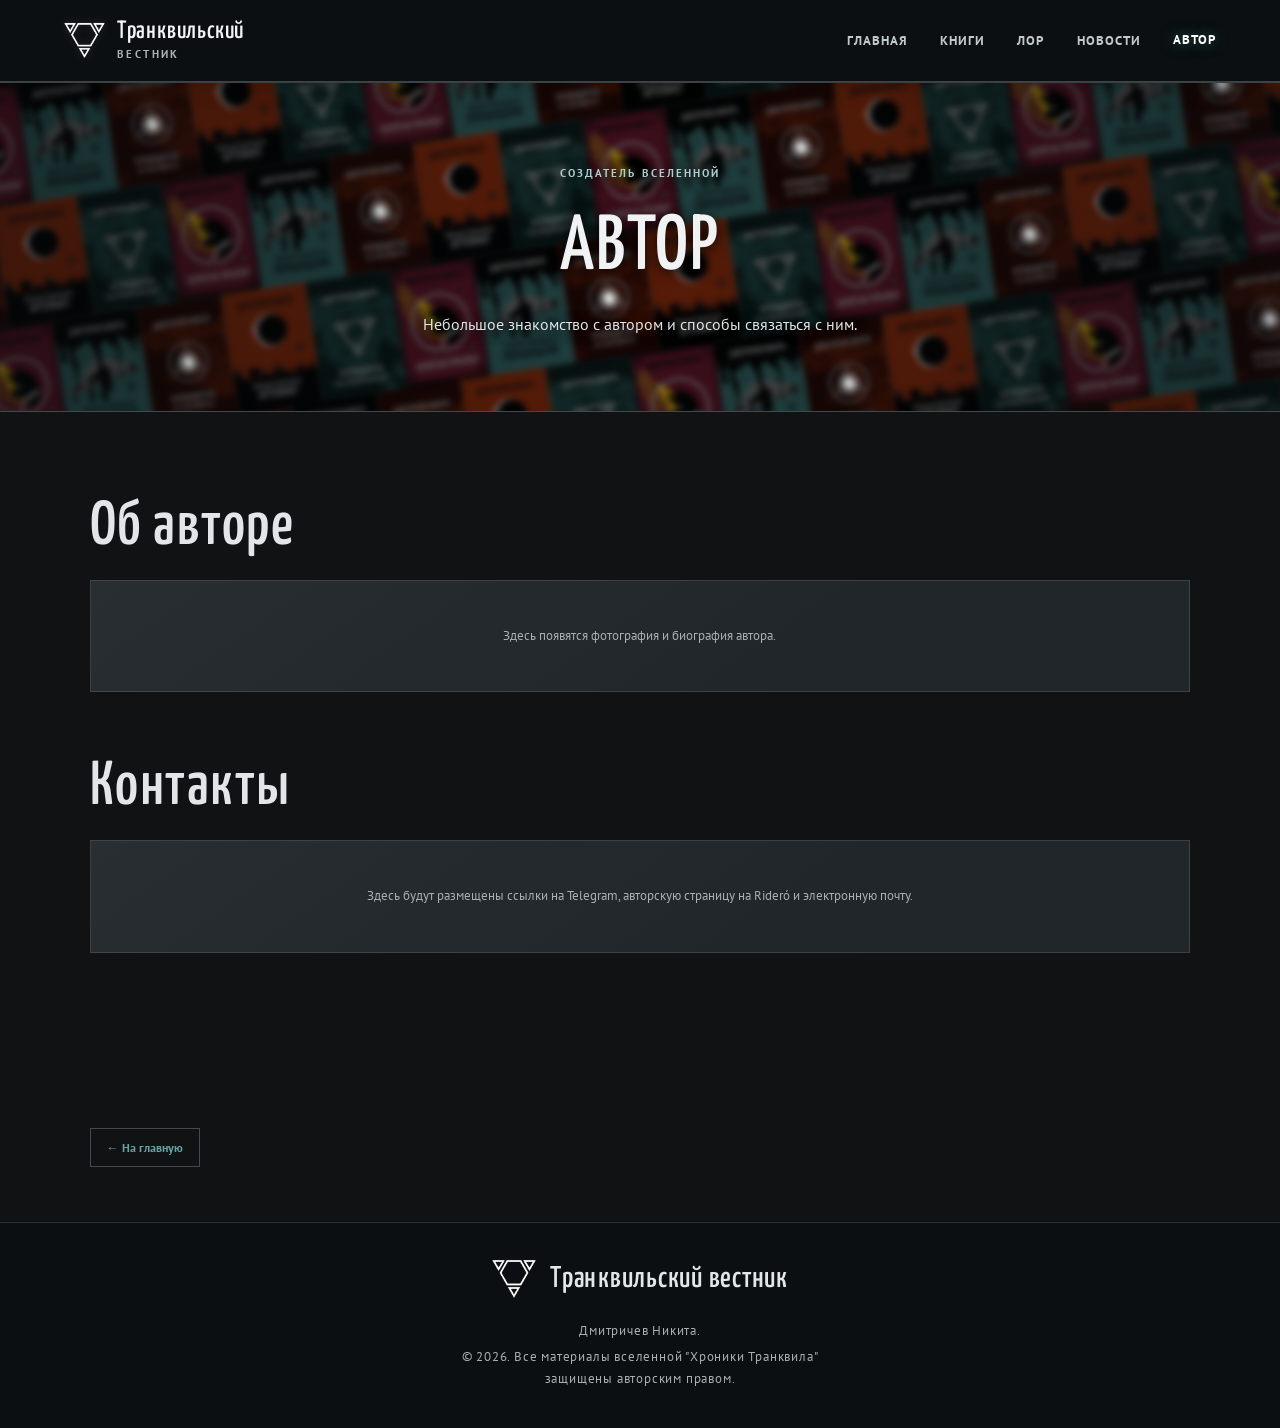
==== author/index.html @ fa0a13ef "Refresh stylesheet cache across site pages" ====
<!DOCTYPE html>
<html lang="ru">
<head>
  <meta charset="UTF-8">
  <meta name="viewport" content="width=device-width, initial-scale=1.0">
  <meta name="theme-color" content="#101214">
  <meta name="description" content="Об авторе литературной вселенной &quot;Хроники Транквила&quot; и контакты.">
  <title>Автор — Транквильский вестник</title>
  <link rel="icon" href="/assets/images/icons/%D0%98%D0%BA%D0%BE%D0%BD%D0%BA%D0%B0-%D1%81%D0%B0%D0%B9%D1%82%D0%B0.ico" sizes="any">
  <link rel="preconnect" href="https://fonts.googleapis.com">
  <link rel="preconnect" href="https://fonts.gstatic.com" crossorigin>
  <link href="https://fonts.googleapis.com/css2?family=PT+Sans:wght@400;700&family=Yanone+Kaffeesatz:wght@200;300;400;500;600;700&display=swap" rel="stylesheet">
  <link rel="stylesheet" href="/assets/css/style.css?v=20261124-header-centered">
</head>
<body class="page-shell top-level-page">
<header class="site-header page-header">
  <a class="brand" href="/" aria-label="Транквильский вестник — на главную"><img class="brand-crest" src="/assets/images/countries/%D0%93%D0%B5%D1%80%D0%B1%20%D0%9A%D0%B0%D1%80%D1%82%D1%80%D0%B0%D0%B4%D0%B0%20%D0%B2%D0%B5%D0%BA%D1%82%D0%BE%D1%80.png" alt=""><span class="brand-name">Транквильский <span>вестник</span></span></a>
  <button class="menu-toggle" type="button" aria-label="Открыть меню" aria-expanded="false"><span></span><span></span></button>
  <nav class="main-nav" aria-label="Основная навигация">
    <a href="/">Главная</a><a href="/books/">Книги</a><a href="/lore/">Лор</a><a href="/news/">Новости</a><a class="active" href="/author/">Автор</a>
  </nav>
</header>
<main class="page-main">
  <section class="page-heading"><p class="eyebrow">Создатель вселенной</p><h1>АВТОР</h1><p class="page-lead">Небольшое знакомство с автором и способы связаться с ним.</p></section>
  <div class="page-content">
    <section class="content-section" id="about-author"><h2>Об авторе</h2><div class="placeholder-panel"><p>Здесь появятся фотография и биография автора.</p></div></section>
    <section class="content-section" id="contacts"><h2>Контакты</h2><div class="placeholder-panel"><p>Здесь будут размещены ссылки на Telegram, авторскую страницу на Rideró и электронную почту.</p></div></section>
  </div>
<div class="page-content section-return-wrap"><a class="section-return" href="/">← На главную</a></div>
</main>
<footer class="site-footer"><div class="footer-inner"><div class="footer-heading"><img src="/assets/images/countries/%D0%93%D0%B5%D1%80%D0%B1%20%D0%9A%D0%B0%D1%80%D1%82%D1%80%D0%B0%D0%B4%D0%B0%20%D0%B2%D0%B5%D0%BA%D1%82%D0%BE%D1%80.png" alt="" class="footer-crest"><h2>Транквильский вестник</h2></div><div class="footer-copy"><p>Дмитричев Никита.</p><p>© 2026. Все материалы вселенной &quot;Хроники Транквила&quot;<br>защищены авторским правом.</p></div></div></footer>
<script src="/assets/js/main.js"></script>
</body>
</html>
---- assets/css/style.css ----
:root {
  --bg: #11100e;
  --bg-soft: #191713;
  --panel: #201c16;
  --gold: #c5a66b;
  --gold-light: #e0c58d;
  --text: #eee9df;
  --muted: #a49b8d;
  --line: rgba(197, 166, 107, .25);
  --serif: "Cormorant Garamond", Georgia, serif;
  --sans: "Manrope", Arial, sans-serif;
}
* { box-sizing: border-box; }
html { scroll-behavior: smooth; scroll-padding-top: 88px; }
body { margin: 0; background: var(--bg); color: var(--text); font-family: var(--sans); line-height: 1.7; }
a { color: inherit; text-decoration: none; }
button { font: inherit; }
.site-header { position: absolute; z-index: 10; inset: 0 0 auto; min-height: 88px; display: flex; align-items: center; justify-content: space-between; gap: 30px; padding: 18px 6vw; border-bottom: 1px solid rgba(255,255,255,.09); }
.brand { display: inline-flex; align-items: center; gap: 13px; }
.brand-mark { width: 42px; height: 42px; display: grid; place-items: center; border: 1px solid var(--gold); color: var(--gold-light); font: 600 30px var(--serif); }
.brand-name { font: 600 20px/1.05 var(--serif); letter-spacing: .04em; }
.brand-name span { display: block; color: var(--gold); font-size: 15px; letter-spacing: .19em; text-transform: uppercase; margin-top: 5px; }
.main-nav { display: flex; align-items: center; gap: clamp(18px, 3vw, 42px); }
.main-nav a { color: #d4cec3; font-size: 12px; letter-spacing: .09em; text-transform: uppercase; transition: color .2s ease; }
.main-nav a:hover, .main-nav a.active { color: var(--gold-light); }
.menu-toggle { display: none; background: none; border: 0; padding: 8px; }
.menu-toggle span { display: block; width: 25px; height: 1px; margin: 6px; background: var(--gold-light); }
.hero { min-height: 760px; height: min(900px, 100svh); position: relative; display: flex; align-items: center; padding: 130px 10vw 100px; overflow: hidden; background: radial-gradient(ellipse at 70% 42%, rgba(105,76,40,.24), transparent 45%), linear-gradient(110deg, #11100e 10%, #1c1914 58%, #100f0d); }
.hero::before { content: ""; position: absolute; inset: 0; opacity: .22; background: repeating-linear-gradient(115deg, transparent 0 90px, rgba(197,166,107,.08) 91px, transparent 92px 180px); mask-image: linear-gradient(90deg, transparent, #000 65%); }
.hero-shade { position: absolute; inset: 0; background: linear-gradient(90deg, rgba(17,16,14,.98), rgba(17,16,14,.72) 52%, rgba(17,16,14,.2)); }
.hero-content { position: relative; max-width: 760px; }
.eyebrow { color: var(--gold); font-size: 10px; font-weight: 600; letter-spacing: .25em; line-height: 1.6; text-transform: uppercase; }
h1, h2, h3, blockquote { font-family: var(--serif); font-weight: 500; }
.hero h1 { margin: 20px 0 5px; font-size: clamp(64px, 10vw, 132px); line-height: .78; letter-spacing: -.035em; }
h1 em, h2 em { color: var(--gold-light); font-weight: 400; }
.ornament { display: block; margin: 32px 0 16px; color: var(--gold); font-size: 20px; }
.hero-copy { color: #c2baad; font-size: 14px; line-height: 2; }
.text-link { display: inline-flex; gap: 22px; align-items: center; margin-top: 28px; padding-bottom: 8px; border-bottom: 1px solid var(--gold); color: var(--gold-light); font-size: 11px; letter-spacing: .15em; text-transform: uppercase; transition: gap .2s ease, color .2s ease; }
.text-link:hover { gap: 30px; color: #fff0cc; }
.hero-bottom { position: absolute; bottom: 30px; left: 10vw; right: 10vw; display: flex; justify-content: space-between; color: #8f877a; font-size: 9px; letter-spacing: .2em; text-transform: uppercase; }
.scroll-mark { color: var(--gold); font-size: 18px; }
.section-wrap { width: min(1120px, 84vw); margin-inline: auto; }
.intro { padding-block: 125px 135px; text-align: center; }
h2 { margin: 15px 0 22px; font-size: clamp(42px, 6vw, 70px); line-height: .98; }
.section-lead { max-width: 650px; margin: 0 auto; color: var(--muted); font-size: 14px; line-height: 2; }
.feature-section { display: grid; grid-template-columns: 1fr 1fr; min-height: 470px; background: var(--bg-soft); }
.feature-image { min-height: 420px; background: radial-gradient(ellipse at center, rgba(197,166,107,.15), transparent 58%), linear-gradient(135deg, #272117, #14120f); border-block: 1px solid var(--line); }
.feature-copy { align-self: center; max-width: 520px; padding: 70px 9vw 70px 7vw; }
.feature-copy h2 { font-size: clamp(42px, 5vw, 64px); }
.feature-copy p:not(.eyebrow) { color: var(--muted); font-size: 13px; line-height: 2; }
.quote-section { padding: 115px 8vw; text-align: center; background: #171510; border-block: 1px solid var(--line); }
.quote-inner { max-width: 850px; margin: auto; }
blockquote { margin: 30px auto 18px; color: #e9dfce; font-size: clamp(28px, 4.5vw, 48px); line-height: 1.2; }
.quote-source { color: var(--gold); font-size: 11px; letter-spacing: .1em; }
.outline-button { margin-top: 24px; padding: 12px 20px; border: 1px solid var(--line); background: transparent; color: var(--gold-light); cursor: pointer; font-size: 10px; letter-spacing: .13em; text-transform: uppercase; transition: background .2s ease; }
.outline-button:hover { background: rgba(197,166,107,.1); }
.quote-note { color: #716b60; font-size: 10px; }
.reference-section { padding-block: 125px; text-align: center; }
.tile-grid { display: grid; grid-template-columns: repeat(4, 1fr); gap: 12px; margin-top: 55px; text-align: left; }
.info-tile { position: relative; min-height: 225px; padding: 25px 22px; border: 1px solid var(--line); background: linear-gradient(145deg, rgba(197,166,107,.06), transparent 65%); transition: transform .25s ease, border-color .25s ease, background .25s ease; }
.info-tile:hover { transform: translateY(-5px); border-color: rgba(197,166,107,.65); background-color: rgba(197,166,107,.05); }
.tile-number { color: var(--gold); font-size: 10px; letter-spacing: .15em; }
.info-tile h3 { margin: 35px 0 8px; font-size: 27px; }
.info-tile p { color: var(--muted); font-size: 11px; line-height: 1.8; }
.tile-arrow { position: absolute; right: 20px; bottom: 20px; color: var(--gold); }
.news-section { padding-block: 110px; background: var(--bg-soft); border-block: 1px solid var(--line); text-align: center; }
.empty-news { max-width: 650px; margin: 45px auto 0; padding: 30px; border: 1px dashed var(--line); color: #8d8578; font: 20px var(--serif); }
.author-section { padding-block: 110px; text-align: center; }
.site-footer { padding: 38px 8vw; border-top: 1px solid var(--line); text-align: center; color: #81796d; font-size: 10px; letter-spacing: .08em; }
.footer-brand { color: var(--gold-light); font: 24px var(--serif); }
.site-footer p { margin: 7px 0 18px; }
.desktop-only { display: initial; }
@media (max-width: 900px) {
  .site-header { padding-inline: 5vw; }
  .main-nav { gap: 16px; }
  .main-nav a { font-size: 10px; }
  .tile-grid { grid-template-columns: repeat(2, 1fr); }
}
@media (max-width: 680px) {
  html { scroll-padding-top: 70px; }
  .site-header { min-height: 70px; padding: 12px 6vw; background: rgba(17,16,14,.94); }
  .brand-mark { width: 36px; height: 36px; font-size: 25px; }
  .brand-name { font-size: 17px; }
  .brand-name span { font-size: 12px; }
  .menu-toggle { display: block; }
  .main-nav { position: absolute; top: 69px; left: 0; right: 0; display: none; flex-direction: column; align-items: stretch; gap: 0; padding: 10px 6vw 18px; background: #15130f; border-bottom: 1px solid var(--line); }
  .main-nav.open { display: flex; }
  .main-nav a { padding: 13px 0; border-bottom: 1px solid rgba(255,255,255,.06); font-size: 11px; }
  .hero { min-height: 690px; height: 92svh; padding: 120px 8vw 90px; }
  .hero h1 { font-size: clamp(62px, 16vw, 92px); }
  .hero-copy { font-size: 12px; }
  .desktop-only { display: none; }
  .hero-bottom { left: 8vw; right: 8vw; bottom: 22px; }
  .intro { padding-block: 85px 95px; }
  .section-wrap { width: 86vw; }
  .feature-section { grid-template-columns: 1fr; }
  .feature-image { min-height: 230px; }
  .feature-copy { padding: 55px 8vw 65px; }
  .quote-section, .reference-section, .news-section, .author-section { padding-block: 85px; }
  .tile-grid { gap: 9px; margin-top: 35px; }
  .info-tile { min-height: 195px; padding: 18px 15px; }
  .info-tile h3 { margin-top: 28px; font-size: 23px; }
  .info-tile p { font-size: 10px; }
}
@media (prefers-reduced-motion: reduce) {
  *, *::before, *::after { scroll-behavior: auto !important; transition-duration: .01ms !important; animation-duration: .01ms !important; }
}
/* Внутренние страницы */
.page-shell { min-height: 100vh; }
.page-header { position: relative; background: rgba(17,16,14,.98); }
.page-main { min-height: 65vh; }
.page-heading { padding: 90px 8vw 70px; text-align: center; background: radial-gradient(ellipse at 50% 0%, rgba(105,76,40,.2), transparent 65%), #171510; border-bottom: 1px solid var(--line); }
.page-heading h1 { margin: 15px 0 18px; font-size: clamp(48px, 7vw, 82px); line-height: 1; color: var(--gold-light); }
.page-lead { max-width: 720px; margin: 0 auto; color: var(--muted); font-size: 14px; line-height: 2; }
.page-content { width: min(1120px, 84vw); margin: 0 auto; padding: 70px 0 110px; }
.content-section { margin: 0 0 65px; }
.content-section h2 { font-size: clamp(34px, 4vw, 48px); }
.content-section > p, .placeholder-copy { color: var(--muted); line-height: 2; }
.placeholder-grid, .link-grid { display: grid; grid-template-columns: repeat(2, minmax(0, 1fr)); gap: 16px; }
.placeholder-card, .placeholder-panel { position: relative; padding: 30px; border: 1px solid var(--line); background: linear-gradient(145deg, rgba(197,166,107,.06), transparent 70%); }
.placeholder-card h3, .link-card h2 { margin: 12px 0; color: var(--gold-light); font: 500 32px/1.1 var(--serif); }
.placeholder-card p, .placeholder-panel p { color: var(--muted); font-size: 13px; line-height: 1.9; }
.placeholder-small { font-size: 11px !important; }
.status-note { display: inline-block; margin-top: 8px; padding: 5px 10px; border: 1px solid var(--line); color: var(--gold); font-size: 10px; letter-spacing: .1em; text-transform: uppercase; }
.link-card { display: block; transition: border-color .2s ease, transform .2s ease; }
.link-card:hover { border-color: var(--gold); transform: translateY(-3px); }
.link-card h2 { font-size: 30px; }
.link-card .tile-arrow { position: absolute; right: 24px; bottom: 22px; }
.article-list { border-top: 1px solid var(--line); }
.article-list a { position: relative; display: block; padding: 25px 55px 25px 10px; border-bottom: 1px solid var(--line); transition: padding .2s ease, background .2s ease; }
.article-list a:hover { padding-left: 20px; background: rgba(197,166,107,.04); }
.article-list h2 { margin: 8px 0 0; font-size: clamp(28px, 4vw, 40px); color: var(--text); }
.article-list .tile-arrow { position: absolute; right: 15px; top: 50%; transform: translateY(-50%); }
.placeholder-panel { text-align: center; padding: 55px 30px; }
.placeholder-panel h2 { color: var(--gold-light); }
.map-placeholder { min-height: 360px; display: grid; align-content: center; justify-items: center; background: radial-gradient(ellipse at center, rgba(197,166,107,.12), transparent 65%), #171510; }
.placeholder-symbol { color: var(--gold); font-size: 32px; }
.page-content .text-link { margin-top: 18px; }
@media (max-width: 680px) {
  .page-header { position: relative; }
  .page-heading { padding: 65px 7vw 50px; }
  .page-content { width: 86vw; padding: 48px 0 75px; }
  .placeholder-grid, .link-grid { grid-template-columns: 1fr; }
  .placeholder-card, .placeholder-panel { padding: 23px; }
  .content-section { margin-bottom: 48px; }
}


/* ===== Новая визуальная система: холодная тёмная палитра ===== */
:root {
  color-scheme: dark;
  --bg: #101214;
  --bg-soft: #171b1e;
  --panel: #20262a;
  --panel-raised: #272e33;
  --slate: #30383d;
  --asphalt: #242a2e;
  --teal: #3e7e7e;
  --teal-bright: #65a4a2;
  --rust: #aa340a;
  --rust-bright: #d05227;
  --text: #e2e6e8;
  --muted: #a7b0b5;
  --line: rgba(190, 204, 209, .16);
  --line-strong: rgba(190, 204, 209, .3);
  --serif: "Reforma", "Arial Narrow", "PT Sans", sans-serif;
  --sans: "PT Sans", Arial, sans-serif;
  --glow-teal: 0 0 0 1px rgba(62,126,126,.48), 0 0 22px rgba(62,126,126,.22);
  --glow-rust: 0 0 0 1px rgba(170,52,10,.5), 0 0 22px rgba(170,52,10,.2);
}
html { scroll-behavior: smooth; }
body { background: var(--bg); color: var(--text); font-family: var(--sans); }
h1,h2,h3,h4,blockquote,.brand-name,.footer-brand { font-family: var(--serif); font-weight: 500; letter-spacing: .015em; }
.site-header { min-height: 94px; padding: 16px clamp(22px,6vw,92px); background: rgba(12,15,17,.88); border-bottom: 1px solid var(--line); backdrop-filter: blur(14px); }
.page-header { position: relative; background: #121619; }
.brand { gap: 15px; }
.brand-mark { width: 48px; height: 48px; border: 1px solid var(--teal); color: var(--teal-bright); font: 500 29px/1 var(--serif); transform: rotate(45deg); }
.brand-mark::first-letter { transform: rotate(-45deg); }
.brand-name { color: var(--text); font-size: 22px; letter-spacing: .04em; }
.brand-name span { color: var(--teal-bright); font: 600 12px/1.2 var(--sans); letter-spacing: .25em; }
.main-nav { gap: clamp(15px,2.5vw,36px); }
.main-nav a { color: #c1c9cd; font: 600 13px var(--sans); letter-spacing: .08em; transition: color .2s ease, transform .2s ease, text-shadow .2s ease; }
.main-nav a:hover,.main-nav a.active { color: #fff; text-shadow: 0 0 14px rgba(62,126,126,.75); transform: translateY(-1px); }
.menu-toggle span { background: var(--teal-bright); }
.hero { min-height: min(820px,100svh); height: 820px; padding: 150px 9vw 110px; background: #0c1012 url('/assets/images/backgrounds/hero-banner.jpg') center 44%/cover no-repeat; }
.hero::before { content:""; position:absolute; inset:0; opacity:.16; background: repeating-linear-gradient(135deg, transparent 0 74px, rgba(190,204,209,.12) 75px, transparent 76px 150px); mask-image:linear-gradient(90deg,transparent,#000 80%); }
.hero-shade { background: linear-gradient(90deg,rgba(8,11,13,.78),rgba(8,11,13,.42) 52%,rgba(8,11,13,.12)), linear-gradient(0deg,rgba(8,11,13,.42),transparent 35%); }
.hero-content { max-width: 720px; }
.eyebrow { color: var(--teal-bright); font: 700 11px/1.6 var(--sans); letter-spacing: .19em; }
.hero h1 { font: 500 clamp(58px,8vw,108px)/.94 var(--serif); letter-spacing: .015em; text-shadow: 0 3px 28px rgba(0,0,0,.45); }
h1 em,h2 em { color: var(--teal-bright); font-style: normal; }
.ornament { width: 78px; height: 1px; margin: 28px 0 20px; background: linear-gradient(90deg,var(--teal),transparent); font-size: 0; }
.hero-copy { color: #d0d7da; font-size: 16px; line-height: 1.8; }
.text-link { border-bottom-color: var(--teal); color: #8fc2c0; font: 700 12px var(--sans); letter-spacing: .09em; transition: transform .2s ease, box-shadow .2s ease, color .2s ease; }
.text-link:hover { gap: 24px; color: #fff; box-shadow: 0 4px 0 -3px var(--teal-bright), 0 8px 18px -12px var(--teal-bright); }
.hero-bottom { color: #c1c9cd; }
.scroll-mark { color: var(--teal-bright); }
.section-wrap { width: min(1160px,86vw); }
.intro { padding-block: 110px 120px; }
.intro h2,.content-section h2 { font-size: clamp(38px,5vw,62px); }
.section-lead { color: var(--muted); font-size: 16px; }
.quote-section,.news-section { background: #151a1d; border-color: var(--line); }
blockquote { color: var(--text); }
.quote-source { color: var(--teal-bright); }
.outline-button { border: 1px solid var(--teal); color: #9ac9c7; background: rgba(62,126,126,.06); transition: transform .2s ease, box-shadow .2s ease, background .2s ease; }
.outline-button:hover { transform: scale(1.035); box-shadow: var(--glow-teal); background: rgba(62,126,126,.14); }
.tile-grid { gap: 16px; }
.info-tile,.placeholder-card,.placeholder-panel { border: 1px solid var(--line); background: linear-gradient(145deg,rgba(255,255,255,.035),transparent 65%),var(--panel); }
.info-tile { transition: transform .22s ease, border-color .22s ease, box-shadow .22s ease, background .22s ease; }
.info-tile:hover,.link-card:hover,.placeholder-card a:hover { transform: scale(1.025); border-color: var(--teal); box-shadow: var(--glow-teal); }
.info-tile h3,.placeholder-card h3,.link-card h2 { color: var(--text); }
.info-tile p,.placeholder-card p,.placeholder-panel p { color: var(--muted); }
.tile-number,.tile-arrow { color: var(--teal-bright); }
.feature-section { background: var(--bg-soft); }
.feature-image { background: #121719 url('/assets/images/books/books-photo.jpg') center/cover no-repeat; border-color: var(--line); }
.feature-copy p:not(.eyebrow) { color: var(--muted); }
.site-footer { background: #0c0f11; border-top-color: var(--line); color: #929da2; }
.footer-brand { color: var(--text); }
.page-heading { padding: 86px 8vw 68px; background: radial-gradient(ellipse at 50% 0%,rgba(62,126,126,.13),transparent 66%),#151a1d; border-bottom: 1px solid var(--line); }
.page-heading h1 { color: var(--text); font: 500 clamp(48px,7vw,78px)/1.05 var(--serif); }
.page-lead { color: var(--muted); font-size: 16px; }
.page-content { width: min(1160px,86vw); }
.content-section h2 { color: var(--text); }
.placeholder-grid,.link-grid { gap: 18px; }
.placeholder-card,.placeholder-panel { padding: 30px; }
.placeholder-card h3,.link-card h2 { font: 500 32px/1.12 var(--serif); }
.status-note { border-color: rgba(170,52,10,.55); color: #e17a56; background: rgba(170,52,10,.08); }
.link-card { transition: transform .22s ease,border-color .22s ease,box-shadow .22s ease; }
.article-list { border-color: var(--line); }
.article-list a { border-color: var(--line); transition: padding .2s ease,background .2s ease,border-color .2s ease; }
.article-list a:hover { padding-left: 20px; background: rgba(62,126,126,.08); border-color: var(--teal); }
.article-list h2 { color: var(--text); }
.map-placeholder { background: radial-gradient(ellipse at center,rgba(62,126,126,.12),transparent 65%),#171d20; }
.placeholder-symbol { color: var(--teal-bright); }
.page-content .text-link { margin-top: 18px; }
.site-footer a:hover { color: var(--teal-bright); }
a,button { -webkit-tap-highlight-color: transparent; }
a:focus-visible,button:focus-visible { outline: 2px solid var(--teal-bright); outline-offset: 4px; }
@keyframes rise-in { from { opacity:0; transform:translateY(16px); } to { opacity:1; transform:translateY(0); } }
.hero-content,.page-heading,.page-content,.intro,.quote-inner { animation: rise-in .65s ease both; }
@media (hover:hover) and (pointer:fine) {
  .main-nav a:hover,.text-link:hover,.outline-button:hover,.link-card:hover,.info-tile:hover { transform: scale(1.035); }
  .main-nav a:hover,.text-link:hover { text-shadow: 0 0 14px rgba(62,126,126,.55); }
}
@media (max-width:680px) {
  .site-header { min-height:72px; padding:12px 6vw; }
  .brand-mark { width:38px;height:38px;font-size:23px; }
  .brand-name { font-size:18px; }
  .brand-name span { font-size:10px; }
  .main-nav { background:#121719; border-color:var(--line); }
  .hero { min-height:680px;height:90svh;padding:120px 8vw 90px;background-position:55% center; }
  .hero-shade { background:linear-gradient(90deg,rgba(8,11,13,.72),rgba(8,11,13,.22)),linear-gradient(0deg,rgba(8,11,13,.5),transparent 60%); }
  .hero h1 { font-size:clamp(54px,14vw,84px); }
  .hero-copy { font-size:14px; }
  .page-heading { padding:64px 7vw 48px; }
  .page-content { width:86vw; }
}
@media (prefers-reduced-motion:reduce) {
  *,*::before,*::after { scroll-behavior:auto!important; transition-duration:.01ms!important; animation-duration:.01ms!important; animation-iteration-count:1!important; }
}

.section-return-wrap { padding-top: 0; padding-bottom: 55px; }
.section-return { display:inline-flex; align-items:center; gap:10px; padding:11px 16px; border:1px solid var(--line-strong); color:var(--teal-bright); font:700 12px var(--sans); transition:transform .2s ease,box-shadow .2s ease,border-color .2s ease; }
.section-return:hover { transform:scale(1.035); border-color:var(--teal); box-shadow:var(--glow-teal); }
.books-photo { display:block; width:100%; max-height:650px; object-fit:cover; border:1px solid var(--line); }
.books-photo-caption { margin-top:12px; color:var(--muted); font-size:12px; }
@media(max-width:680px) { .section-return-wrap { padding-bottom:36px; } }

/* Supplied site banner and Cartada crest */
.brand-crest { display:block; width:52px; height:52px; object-fit:contain; flex:0 0 auto; filter:drop-shadow(0 0 10px rgba(62,126,126,.14)); }
.brand-mark { display:none; }
.hero { background-image:url('/assets/images/backgrounds/%D0%A8%D0%B0%D0%BF%D0%BA%D0%B0.png'); background-position:center; background-size:cover; }
.hero::before { display:none; }
.hero-shade { background:linear-gradient(90deg,rgba(8,11,13,.08),rgba(8,11,13,.02)),linear-gradient(0deg,rgba(8,11,13,.18),transparent 30%); }
.hero-content { position:static; max-width:none; opacity:1; pointer-events:none; }
.hero h1,.hero-copy,.hero .eyebrow,.hero .ornament { display:none; }
.hero .text-link { position:absolute; left:50%; bottom:14%; transform:translateX(-50%); padding:14px 22px; background:rgba(12,16,18,.78); border:1px solid var(--teal); color:#d9eeee; backdrop-filter:blur(8px); pointer-events:auto; }
.hero .text-link:hover { transform:translateX(-50%) scale(1.04); box-shadow:var(--glow-teal); }
@media(max-width:680px) {
 .brand-crest { width:40px;height:40px; }
 .hero { min-height:560px;height:78svh;background-position:center; }
 .hero .text-link { bottom:12%; }
}

/* Yanone Kaffeesatz is distributed under the SIL Open Font License 1.1 */
:root { --serif: "Yanone Kaffeesatz", "Arial Narrow", sans-serif; }
h1,h2,h3,h4,blockquote,.brand-name,.footer-brand,.page-heading h1,.placeholder-card h3,.link-card h2,.article-list h2 {
  font-family:"Yanone Kaffeesatz","Arial Narrow",sans-serif;
  font-weight:500;
  letter-spacing:.025em;
}
.hero h1 { font-family:"Yanone Kaffeesatz","Arial Narrow",sans-serif; }

/* ===== Исправление логотипа и шапки сайта ===== */
.brand {
  display:inline-flex;
  align-items:center;
  gap:12px;
  min-width:0;
  max-width:min(360px,42vw);
  flex:0 1 auto;
}
.brand-crest {
  display:block;
  width:clamp(34px,3.2vw,46px) !important;
  height:clamp(34px,3.2vw,46px) !important;
  max-width:46px !important;
  max-height:46px !important;
  min-width:0;
  object-fit:contain;
  object-position:center;
  flex:0 0 auto;
  filter:brightness(0) invert(1) drop-shadow(0 0 5px rgba(255,255,255,.16)) !important;
}
.brand-name {
  display:block;
  min-width:0;
  font-family:"Yanone Kaffeesatz","Arial Narrow",sans-serif;
  font-size:clamp(19px,2vw,25px);
  line-height:1;
  white-space:nowrap;
  color:#f2f4f5;
}
.brand-name span {
  display:block;
  margin-top:4px;
  color:#a9b3b8;
  font-family:"PT Sans",Arial,sans-serif;
  font-size:11px;
  letter-spacing:.22em;
}
.site-header {
  position:relative;
  inset:auto;
  min-height:82px;
  width:100%;
  padding:12px clamp(16px,5vw,72px);
  gap:clamp(12px,2vw,28px);
  background:rgba(13,16,18,.97);
  border-bottom:1px solid rgba(190,204,209,.28);
  backdrop-filter:blur(12px);
}
.site-header.page-header { position:relative; }
.main-nav { flex:0 1 auto; flex-wrap:wrap; justify-content:flex-end; }
.main-nav a { white-space:nowrap; }
.top-level-page .page-heading {
  position:relative;
  isolation:isolate;
  display:flex;
  flex-direction:column;
  align-items:center;
  justify-content:center;
  min-height:clamp(220px,27vw,330px);
  padding:48px 8vw;
  overflow:hidden;
  border-top:1px solid rgba(190,204,209,.24);
  border-bottom:1px solid rgba(190,204,209,.24);
  background-color:#111619;
  background-image:
    linear-gradient(90deg,rgba(8,12,14,.38),rgba(8,12,14,.18) 50%,rgba(8,12,14,.38)),
    url('/assets/images/backgrounds/%D0%A8%D0%B0%D0%BF%D0%BA%D0%B0.png');
  background-position:center;
  background-size:cover;
}
.top-level-page .page-heading h1,
.top-level-page .page-heading .eyebrow,
.top-level-page .page-heading .page-lead {
  position:relative;
  z-index:1;
  color:#f0f2f3;
  text-shadow:0 2px 14px rgba(0,0,0,.85);
}
.top-level-page .page-heading .eyebrow { color:#a8d0ce; }
.top-level-page .page-heading .page-lead { color:#e0e5e7; }
body:not(.page-shell) .site-header { position:absolute; top:0; left:0; right:0; background:rgba(9,12,14,.78); }
body:not(.page-shell) .hero {
  min-height:clamp(260px,33vw,390px);
  height:clamp(260px,33vw,390px);
  padding:0;
  display:block;
  background-image:url('/assets/images/backgrounds/%D0%A8%D0%B0%D0%BF%D0%BA%D0%B0.png');
  background-position:center;
  background-size:cover;
  border-block:1px solid rgba(190,204,209,.24);
}
body:not(.page-shell) .hero-shade { background:linear-gradient(90deg,rgba(8,12,14,.1),transparent 55%,rgba(8,12,14,.12)); }
body:not(.page-shell) .hero-content { display:none; }
body:not(.page-shell) .hero-bottom { bottom:14px; left:5vw; right:5vw; color:rgba(235,240,242,.75); }
@media(max-width:900px) {
  .site-header { padding-inline:4vw; }
  .brand { max-width:36vw; }
  .brand-crest { width:38px !important;height:38px !important; }
  .brand-name { font-size:20px; }
  .main-nav { gap:12px; }
  .main-nav a { font-size:10px; }
}
@media(max-width:680px) {
  .site-header,.site-header.page-header {
    min-height:68px;
    padding:9px 5vw;
    gap:8px;
  }
  .brand { max-width:calc(100% - 54px); gap:9px; }
  .brand-crest { width:34px !important;height:34px !important; }
  .brand-name { font-size:18px; }
  .brand-name span { font-size:9px; }
  .menu-toggle { flex:0 0 auto; }
  .main-nav { top:67px; }
  .top-level-page .page-heading { min-height:210px; padding:35px 7vw; background-position:center; }
  body:not(.page-shell) .hero { min-height:210px;height:56vw;max-height:290px; }
}

/* ===== Финальная настройка баннеров и заголовков ===== */
.top-level-page .page-heading {
  background-image:
    linear-gradient(90deg,rgba(8,12,14,.42),rgba(8,12,14,.18) 50%,rgba(8,12,14,.42)),
    url('/assets/images/backgrounds/%D0%A8%D0%B0%D0%BF%D0%BA%D0%B0.png') !important;
  background-position:center center !important;
  background-size:cover !important;
  background-repeat:no-repeat !important;
}
.top-level-page .page-heading h1 { text-transform:uppercase; }
.top-level-page .page-heading { border-block:1px solid rgba(190,204,209,.28); }
body:not(.page-shell) .hero {
  background-image:
    linear-gradient(90deg,rgba(8,12,14,.12),rgba(8,12,14,.04)),
    url('/assets/images/backgrounds/%D0%A8%D0%B0%D0%BF%D0%BA%D0%B0.png') !important;
  background-position:center center !important;
  background-size:cover !important;
}
body:not(.page-shell) .hero-content {
  display:flex !important;
  position:absolute !important;
  inset:auto 7vw 28px 7vw !important;
  flex-direction:column;
  align-items:flex-start;
  gap:5px;
  max-width:760px !important;
  opacity:1 !important;
  pointer-events:auto !important;
  padding:18px 22px;
  background:rgba(8,12,14,.68);
  border-left:2px solid var(--teal-bright);
  backdrop-filter:blur(5px);
}
body:not(.page-shell) .hero .eyebrow {
  display:block !important;
  margin:0;
  color:#e3eeee;
  font-size:clamp(12px,1.35vw,17px);
  letter-spacing:.08em;
  line-height:1.45;
}
body:not(.page-shell) .hero .hero-author {
  display:block;
  margin:0;
  color:#b8c8cb;
  font-size:13px;
}
body:not(.page-shell) .hero h1,
body:not(.page-shell) .hero-copy,
body:not(.page-shell) .hero .ornament { display:none !important; }
body:not(.page-shell) .hero .text-link {
  position:static;
  transform:none;
  margin-top:8px;
  padding:0;
  border:0;
  background:transparent;
  backdrop-filter:none;
}
body:not(.page-shell) .hero .text-link:hover { transform:translateX(3px); }
.section-return { color:var(--teal-bright); }
.site-footer p { max-width:760px; margin:8px auto; line-height:1.6; }
@media(max-width:680px) {
 body:not(.page-shell) .hero-content { inset:auto 5vw 18px 5vw !important; padding:12px 14px; }
 body:not(.page-shell) .hero .eyebrow { font-size:12px; }
 body:not(.page-shell) .hero .hero-author { font-size:11px; }
}

/* Homepage banner copy: left-aligned editorial heading and lead */
body:not(.page-shell) .hero-content { text-align:left; align-items:flex-start; }
body:not(.page-shell) .site-header{position:fixed!important}
body:not(.page-shell) .hero .eyebrow { font-size:clamp(14px,1.6vw,19px); font-weight:700; letter-spacing:.1em; text-transform:uppercase; }
body:not(.page-shell) .hero .hero-author { max-width:650px; color:#e0e7e9; font-size:clamp(14px,1.35vw,17px); line-height:1.65; }
.article-return-wrap { display:flex; flex-wrap:wrap; gap:14px; }


/* Homepage banner spacing and shared footer signature */
body:not(.page-shell) .hero-content {
  inset:auto 7vw 88px 7vw !important;
}
body:not(.page-shell) .hero-bottom {
  bottom:16px;
  left:7vw;
  right:7vw;
  z-index:2;
}
.footer-signature {
  margin:0;
  color:var(--muted);
  font:500 13px "PT Sans",Arial,sans-serif;
  letter-spacing:.035em;
  line-height:1.7;
  text-align:center;
}
.books-return-wrap {
  display:flex;
  justify-content:flex-start;
}
@media(max-width:680px) {
  body:not(.page-shell) .hero-content { inset:auto 5vw 78px 5vw !important; }
  body:not(.page-shell) .hero-bottom { bottom:12px; left:5vw; right:5vw; font-size:11px; }
  .footer-signature { padding-inline:5vw; font-size:11px; }
}


/* ===== Homepage banner: separate the headline from the bottom navigation cue ===== */
body:not(.page-shell) .hero-content {
  inset:auto auto 112px 7vw !important;
  width:min(760px,78vw);
  max-width:760px !important;
  box-sizing:border-box;
}
body:not(.page-shell) .hero-bottom {
  display:flex;
  align-items:center;
  justify-content:space-between;
  gap:20px;
  bottom:14px;
  left:7vw;
  right:7vw;
}
body:not(.page-shell) .scroll-mark {
  display:inline-flex;
  align-items:center;
  justify-content:center;
  width:34px;
  height:34px;
  border:1px solid rgba(220,235,235,.55);
  border-radius:50%;
  color:#edf5f5;
  text-decoration:none;
  font-size:19px;
  transition:background .2s ease,transform .2s ease,border-color .2s ease;
}
body:not(.page-shell) .scroll-mark:hover {
  background:rgba(62,126,126,.32);
  border-color:var(--teal-bright);
  transform:translateY(3px);
}

/* ===== Three-line centered footer with left-aligned copy ===== */
.site-footer {
  display:flex;
  justify-content:center;
  padding:34px 5vw;
}
.footer-inner {
  width:min(100%,560px);
  display:flex;
  flex-direction:column;
  align-items:center;
  gap:14px;
}
.footer-heading {
  display:flex;
  align-items:center;
  justify-content:center;
  gap:14px;
  width:100%;
}
.footer-crest {
  width:44px;
  height:44px;
  object-fit:contain;
  filter:brightness(0) invert(1);
}
.footer-heading h2 {
  margin:0;
  color:var(--text);
  font-size:clamp(23px,3vw,30px);
  line-height:1;
  font-weight:500;
}
.footer-copy {
  width:100%;
  padding-left:58px;
  text-align:left;
}
.footer-copy p {
  margin:5px 0;
  color:var(--muted);
  font:13px/1.65 "PT Sans",Arial,sans-serif;
}
@media(max-width:680px) {
  body:not(.page-shell) .hero-content { inset:auto 5vw 94px 5vw !important; width:auto; }
  body:not(.page-shell) .hero-bottom { left:5vw; right:5vw; bottom:12px; }
  .site-footer { padding:28px 6vw; }
  .footer-inner { width:min(100%,420px); }
  .footer-heading { gap:10px; }
  .footer-crest { width:36px;height:36px; }
  .footer-heading h2 { font-size:24px; }
  .footer-copy { padding-left:46px; }
  .footer-copy p { font-size:11px; }
}

/* ===== Explicit banner treatment for every lore subsection ===== */
body.lore-page .page-heading {
  position:relative;
  isolation:isolate;
  min-height:clamp(220px,27vw,330px);
  display:flex;
  flex-direction:column;
  align-items:center;
  justify-content:center;
  padding:48px 8vw;
  overflow:hidden;
  border-block:1px solid rgba(190,204,209,.28);
  background:
    linear-gradient(90deg,rgba(8,12,14,.48),rgba(8,12,14,.2) 50%,rgba(8,12,14,.48)),
    url('/assets/images/backgrounds/%D0%A8%D0%B0%D0%BF%D0%BA%D0%B0.png') center/cover no-repeat;
}
body.lore-page .page-heading h1 {
  text-transform:uppercase !important;
  color:#f0f2f3;
  text-shadow:0 2px 14px rgba(0,0,0,.85);
}
body.lore-page .page-heading .eyebrow { color:#a8d0ce; text-shadow:0 2px 12px #000; }
body.lore-page .page-heading .page-lead { color:#e0e5e7; text-shadow:0 2px 12px #000; }

/* ===== Online dictionary controls ===== */
.guide-dictionary {
  border:1px solid var(--line);
  background:linear-gradient(145deg,rgba(62,126,126,.07),rgba(18,23,26,.92) 45%);
}
.guide-toolbar { padding:clamp(18px,3vw,30px); border-bottom:1px solid var(--line); }
.guide-search-label,.guide-filters label {
  display:block;
  margin-bottom:9px;
  color:var(--text);
  font-size:12px;
  font-weight:700;
  letter-spacing:.06em;
  text-transform:uppercase;
}
.guide-search-wrap {
  display:flex;
  align-items:center;
  gap:12px;
  min-height:52px;
  padding:0 16px;
  border:1px solid var(--line-strong);
  background:#101517;
  color:var(--teal-bright);
  font-size:25px;
}
.guide-search-wrap input {
  width:100%;
  min-width:0;
  border:0;
  outline:0;
  background:transparent;
  color:var(--text);
  font:15px "PT Sans",Arial,sans-serif;
}
.guide-search-wrap input::placeholder { color:var(--muted); }
.guide-filters {
  display:grid;
  grid-template-columns:minmax(180px,1fr) minmax(180px,1fr);
  gap:10px 18px;
  margin-top:20px;
}
.guide-filters label { margin:0; align-self:end; }
.guide-filters select {
  width:100%;
  min-height:42px;
  padding:8px 12px;
  border:1px solid var(--line);
  background:#151b1e;
  color:var(--text);
  font:13px "PT Sans",Arial,sans-serif;
}
.guide-results { min-height:210px; padding:22px; }
.guide-empty { max-width:560px; margin:22px auto; text-align:center; }
.guide-empty-mark { color:var(--teal-bright); font-size:38px; }
.guide-empty h2 { margin:8px 0; color:var(--text); }
.guide-empty p { color:var(--muted); font-size:13px; line-height:1.7; }
.guide-entry {
  padding:18px 0;
  border-bottom:1px solid var(--line);
}
.guide-entry h3 { margin:0 0 8px; color:var(--text); }
.guide-entry p { margin:0; color:var(--muted); line-height:1.65; }
.guide-entry-meta { display:flex; gap:10px; flex-wrap:wrap; margin-bottom:8px; color:var(--teal-bright); font-size:11px; }
.guide-downloads { margin-top:34px; }
@media(max-width:600px) { .guide-filters { grid-template-columns:1fr; } }

/* ===== Historical map selector ===== */
.map-switcher {
  display:flex;
  flex-wrap:wrap;
  gap:10px;
  margin-bottom:18px;
}
.map-period-button {
  padding:11px 18px;
  border:1px solid var(--line-strong);
  background:#151b1e;
  color:var(--muted);
  font:700 12px "PT Sans",Arial,sans-serif;
  cursor:pointer;
  transition:background .2s ease,color .2s ease,border-color .2s ease;
}
.map-period-button.active,.map-period-button[aria-pressed="true"] {
  border-color:var(--teal);
  background:rgba(62,126,126,.16);
  color:#e4f2f1;
}
.map-display .map-placeholder { min-height:360px; }

.guide-filter-group { display:flex; flex-direction:column; gap:9px; min-width:0; }
html { scroll-behavior:smooth; }


/* ===== Map images and visible period controls ===== */
.map-viewer { width:100%; }
.map-switcher { display:flex; justify-content:center; gap:12px; margin:0 0 22px; }
.map-period-button { min-width:150px; padding:12px 22px; border-radius:2px; }
.map-display { width:100%; border:1px solid var(--line-strong); background:#0b0f11; }
.map-image-frame { margin:0; padding:14px; }
.period-map-image { display:block; width:100%; height:auto; max-height:78vh; object-fit:contain; margin:0 auto; }
.map-image-frame figcaption { padding:12px 4px 2px; color:var(--muted); text-align:center; font-size:12px; letter-spacing:.08em; }
@media(max-width:600px) {
  .map-switcher { display:grid; grid-template-columns:1fr 1fr; }
  .map-period-button { min-width:0; padding:11px 8px; }
  .map-image-frame { padding:6px; }
}

/* Keep dictionary controls visibly grouped while the entries are being prepared. */
.guide-dictionary { display:block; width:100%; }
.guide-toolbar { display:block; }
.guide-search-wrap { width:100%; }
.guide-filters { display:grid; }
.guide-filter-group { display:flex; flex-direction:column; gap:9px; }
.guide-empty { display:block; padding:55px 28px; text-align:center; }
.guide-empty h2 { color:var(--text); }
.guide-empty p { max-width:680px; margin:0 auto; color:var(--muted); line-height:1.8; }

/* Footer alignment and intentional copyright wrap */
.footer-copy{padding-left:0!important;text-align:center!important;width:100%}.footer-copy p{text-align:center}

/* Full-viewport interactive map */
.map-fullscreen-section{width:100%;margin:0;padding:20px 0 0}
.map-fullscreen-section .map-switcher{justify-content:center;margin:0 auto 18px;padding:0 16px}
.map-viewport{position:relative;width:100vw;margin-left:calc(50% - 50vw);overflow:hidden;background:#0a0e10;border-block:1px solid var(--line-strong);cursor:grab;touch-action:none;user-select:none}
.map-viewport.is-dragging{cursor:grabbing}
.period-map-image{display:block;width:100%;max-width:none;height:auto;max-height:none;margin:0;object-fit:contain;transform-origin:center center;transition:transform .12s ease-out;pointer-events:none}
.map-viewport.is-dragging .period-map-image{transition:none}
.map-zoom-controls{position:absolute;z-index:4;top:50%;right:18px;transform:translateY(-50%);display:flex;flex-direction:column;align-items:center;gap:10px;padding:14px 10px;border:1px solid rgba(190,204,209,.28);background:rgba(12,17,19,.9);backdrop-filter:blur(8px);color:var(--text)}
.map-zoom-controls label,.map-zoom-controls output{font:700 11px "PT Sans",Arial,sans-serif}
.map-zoom-controls input[type=range]{writing-mode:vertical-lr;direction:rtl;width:24px;height:180px;accent-color:var(--teal-bright);cursor:ns-resize}
.map-zoom-controls button{padding:6px 8px;border:1px solid var(--line-strong);background:transparent;color:var(--text);font-size:10px;cursor:pointer}
.map-pan-hint{position:absolute;left:18px;bottom:12px;margin:0;padding:5px 9px;background:rgba(12,17,19,.78);color:#c5d0d3;font-size:11px;pointer-events:none}
.map-image-error{position:absolute;left:50%;top:50%;transform:translate(-50%,-50%);max-width:80%;padding:14px 18px;background:rgba(12,17,19,.94);color:#ffb7a0;text-align:center}
.map-caption{margin:12px auto 0;color:var(--muted);text-align:center;font-size:12px;letter-spacing:.08em}
@media(max-width:680px){.map-zoom-controls{right:8px;gap:7px;padding:9px 7px}.map-zoom-controls input[type=range]{height:130px}.map-pan-hint{left:8px;bottom:8px;max-width:55%;font-size:9px}}

/* Expandable book selector */
.book-selector{display:grid;grid-template-columns:repeat(3,minmax(0,1fr));gap:18px;align-items:stretch;transition:grid-template-columns .35s ease}
.book-choice{display:flex;flex-direction:column;align-items:stretch;gap:12px;min-width:0;padding:14px;border:1px solid var(--line);background:linear-gradient(155deg,rgba(62,126,126,.1),rgba(21,27,30,.96));color:var(--text);text-align:left;cursor:pointer;transition:border-color .3s ease,background .3s ease,transform .3s ease,box-shadow .3s ease}
.book-choice:hover{border-color:var(--teal-bright);transform:translateY(-4px)}
.book-cover-placeholder{display:grid;place-items:center;width:100%;aspect-ratio:2/3;overflow:hidden;border:1px solid rgba(190,204,209,.24);background:radial-gradient(ellipse at 50% 38%,rgba(101,164,162,.24),transparent 52%),linear-gradient(145deg,#303b40,#101517 70%);color:rgba(225,238,239,.8);font:300 clamp(54px,8vw,100px)/1 "Yanone Kaffeesatz",sans-serif}
.book-cover-placeholder span{text-shadow:0 5px 24px rgba(0,0,0,.6)}
.book-choice-title{display:block;font:500 25px/1.05 "Yanone Kaffeesatz",sans-serif}
.book-details{min-width:0;align-self:stretch;padding:clamp(22px,3vw,38px);border:1px solid var(--line-strong);background:linear-gradient(145deg,rgba(62,126,126,.1),rgba(18,23,26,.98) 55%);animation:book-panel-in .42s cubic-bezier(.2,.75,.25,1) both}
.book-details h3{margin:8px 0 18px;color:var(--text);font:500 clamp(34px,4vw,54px)/1 "Yanone Kaffeesatz",sans-serif}
.book-synopsis{max-width:650px;color:var(--muted);line-height:1.9}
.book-detail-status{margin-top:24px;color:var(--teal-bright);font-size:12px}
.book-detail-links{display:flex;flex-wrap:wrap;gap:10px;margin-top:18px}
.book-detail-links span{padding:9px 12px;border:1px solid var(--line);color:var(--muted);font-size:12px}
.book-selector.is-expanded{grid-template-columns:minmax(190px,.72fr) minmax(0,1.8fr);gap:12px 22px}.book-selector.is-expanded .book-details{grid-column:2}
.book-selector.is-expanded .book-choice{grid-column:1;padding:10px;flex-direction:row;align-items:center}
.book-selector.is-expanded .book-choice .book-cover-placeholder{width:76px;min-width:76px;aspect-ratio:2/3}
.book-selector.is-expanded .book-choice-title{font-size:20px}
.book-selector.is-expanded .book-choice.is-active{min-height:100%;flex-direction:column;align-items:stretch;padding:14px;border-color:var(--teal-bright);background:linear-gradient(155deg,rgba(62,126,126,.22),rgba(21,27,30,.98));box-shadow:0 0 0 1px rgba(101,164,162,.12),0 14px 38px rgba(0,0,0,.2);transform:scale(1.015)}
.book-selector.is-expanded .book-choice.is-active .book-cover-placeholder{width:100%;min-width:0;aspect-ratio:3/4}
.book-selector.is-expanded .book-choice.is-active .book-choice-title{font-size:26px}
@keyframes book-panel-in{from{opacity:0;transform:translateX(24px)}to{opacity:1;transform:translateX(0)}}
@media(max-width:680px){.book-selector{grid-template-columns:repeat(3,minmax(0,1fr));gap:8px}.book-choice{padding:8px;gap:8px}.book-choice-title{font-size:18px}.book-selector.is-expanded{grid-template-columns:minmax(105px,.8fr) minmax(0,1.5fr);gap:8px}.book-selector.is-expanded .book-choice{padding:7px;gap:7px;flex-direction:column;align-items:stretch}.book-selector.is-expanded .book-choice .book-cover-placeholder{width:100%;min-width:0;aspect-ratio:2/3}.book-selector.is-expanded .book-choice-title{font-size:15px}.book-details{padding:16px 13px}.book-details h3{font-size:30px}.book-synopsis{font-size:12px;line-height:1.7}.book-detail-links{flex-direction:column}.book-detail-links span{font-size:10px}}


/* ===== Закреплённая шапка и текущий раздел ===== */
.site-header,.site-header.page-header{
  position:fixed!important;top:0!important;left:0;right:0;z-index:1000;
  min-height:82px;background:rgba(12,16,18,.96);backdrop-filter:blur(14px);
  box-shadow:0 5px 22px rgba(0,0,0,.16);
}
.page-shell .page-main{padding-top:82px}
.header-section-title{
  position:absolute;left:50%;top:50%;transform:translate(-50%,-50%);
  color:#dce8e8;font:600 14px/1 "PT Sans",Arial,sans-serif;
  letter-spacing:.2em;text-transform:uppercase;white-space:nowrap;
  opacity:0;visibility:hidden;transition:opacity .28s ease,visibility .28s ease;
  pointer-events:none;
}
.site-header.is-scrolled .header-section-title{opacity:1;visibility:visible}
@media(max-width:680px){
  .site-header,.site-header.page-header{min-height:68px}
  .page-shell .page-main{padding-top:68px}
  .header-section-title{left:auto;right:62px;transform:translateY(-50%);font-size:10px;letter-spacing:.12em}
}

/* ===== Карта: дисклеймер, третья эпоха и удобное управление ===== */
.map-disclaimer{
  width:min(1050px,88vw);margin:0 auto 20px;padding:0 8px;
  color:var(--muted);font:13px/1.7 "PT Sans",Arial,sans-serif;text-align:center;
}
.map-zoom-controls{left:18px;right:auto}
.map-coming-soon{
  position:absolute;inset:0;z-index:3;display:grid;place-items:center;
  padding:30px;background:radial-gradient(ellipse at center,rgba(62,126,126,.15),transparent 65%),#0d1316;
  color:#dce8e8;text-align:center;font:500 clamp(22px,3vw,36px)/1.35 "Yanone Kaffeesatz",sans-serif;
}
.map-coming-soon[hidden]{display:none}
.map-viewport{touch-action:none}
.period-map-image[hidden]{display:none!important}
@media(max-width:680px){
  .map-zoom-controls{left:7px;right:auto}
  .map-disclaimer{font-size:11px;line-height:1.55;margin-bottom:16px}
  .map-zoom-controls input[type=range]{height:120px}
}

/* ===== Три независимых каталога книг ===== */
.book-selector{grid-template-columns:repeat(3,minmax(0,1fr))}
.book-choice{padding:12px}
.book-choice-title{display:none}
.book-selector[data-book-selector="spinoffs"]{grid-template-columns:repeat(3,minmax(0,1fr))}
.book-selector[data-book-selector="spinoffs"] .book-choice{max-width:100%}
.book-selector.is-expanded .book-choice{min-height:100px}
.book-selector.is-expanded .book-choice .book-cover-placeholder{width:68px;min-width:68px;aspect-ratio:2/3}
.book-selector.is-expanded .book-choice.is-active .book-cover-placeholder{width:100%;min-width:0;aspect-ratio:3/4}
.book-detail-links a,.book-detail-links span{
  display:inline-flex;align-items:center;padding:9px 12px;border:1px solid var(--line);
  color:var(--muted);font-size:12px
}
.book-for-row{display:flex;flex-wrap:wrap;align-items:center;gap:9px;margin-top:20px}
.book-for-label{width:100%;color:var(--muted);font-size:11px;letter-spacing:.1em;text-transform:uppercase}
.book-for-link,.book-cycle-link{
  display:inline-flex;align-items:center;gap:8px;padding:7px 10px;border:1px solid var(--line);
  background:rgba(62,126,126,.06);color:var(--text);font:12px "PT Sans",Arial,sans-serif;
  cursor:pointer;transition:border-color .2s ease,box-shadow .2s ease
}
.book-for-link:hover,.book-cycle-link:hover{border-color:var(--teal-bright);box-shadow:var(--glow-teal)}
.book-mini-cover{display:grid;place-items:center;width:24px;height:34px;border:1px solid var(--line-strong);background:linear-gradient(145deg,#303b40,#101517);font:16px "Yanone Kaffeesatz",sans-serif}
.book-cycle-nav{display:grid;grid-template-columns:repeat(2,minmax(0,1fr));gap:12px;margin-top:30px;padding-top:20px;border-top:1px solid var(--line)}
.book-cycle-item{min-width:0}
.book-cycle-label{display:block;margin-bottom:8px;color:var(--muted);font-size:10px;letter-spacing:.1em;text-transform:uppercase}
.book-cycle-link{max-width:100%;text-align:left}
.book-cycle-link .book-mini-cover{width:34px;height:48px;flex:0 0 auto}
.book-cycle-link span:last-child{min-width:0}
@media(max-width:680px){
 .book-selector{gap:8px}
 .book-choice{padding:7px}
 .book-selector.is-expanded{grid-template-columns:minmax(90px,.75fr) minmax(0,1.6fr);gap:8px}
 .book-selector.is-expanded .book-choice{padding:6px;gap:6px;flex-direction:column;align-items:stretch}
 .book-selector.is-expanded .book-choice .book-cover-placeholder{width:100%;min-width:0;aspect-ratio:2/3}
 .book-details{padding:15px 12px}
 .book-cycle-nav{grid-template-columns:1fr}
 .book-cycle-link{font-size:10px}
}


/* Current page title in the fixed header */
.header-section-title{font-size:13px!important;font-weight:600;letter-spacing:.08em}
@media(max-width:680px){.header-section-title{font-size:10px!important}}

/* Seamless horizontal map loop with bounded vertical movement */
.map-viewport{overflow:hidden;position:relative}
.map-image-track{
 position:absolute;top:0;left:0;display:flex;align-items:flex-start;
 transform-origin:top left;will-change:transform;pointer-events:none;
}
.map-image-track img{display:block;flex:0 0 auto;max-width:none;height:auto;object-fit:fill}
.map-image-track[hidden]{display:none!important}
.period-map-image{width:100%;height:auto;max-width:none;object-fit:fill}
.map-viewport .period-map-image{visibility:hidden}
.map-viewport .map-image-track .period-map-image{visibility:visible}

/* Let native touch interaction on the zoom slider work independently of map gestures */
.map-viewport{touch-action:auto}
.map-zoom-controls input[type=range]{touch-action:none}

.book-cover-placeholder img{display:block;width:100%;height:100%;object-fit:cover}
.book-mini-cover{overflow:hidden}
.book-mini-cover img{display:block;width:100%;height:100%;object-fit:cover}


/* ===== Каталог книг: исправленная сетка и пропорции обложек ===== */
.book-selector .book-choice{
  box-sizing:border-box;
  min-width:0;
}
.book-selector:not(.is-expanded) .book-choice{
  padding:0;
  overflow:hidden;
}
.book-selector:not(.is-expanded) .book-cover-placeholder{
  display:block;
  width:100%;
  height:auto;
  aspect-ratio:2/3;
  overflow:hidden;
  border:0;
}
.book-selector:not(.is-expanded) .book-cover-placeholder img{
  display:block;
  width:100%;
  height:100%;
  object-fit:contain!important;
  object-position:center;
}
.book-selector.is-expanded{
  grid-template-columns:minmax(120px,.72fr) minmax(0,1.8fr);
  align-items:stretch;
  gap:12px 22px;
}
.book-selector.is-expanded .book-choice{
  grid-column:1;
  min-height:0;
  padding:8px;
  flex-direction:row;
  align-items:center;
  transform:none;
  box-shadow:none;
}
.book-selector.is-expanded .book-choice .book-cover-placeholder{
  display:block;
  width:64px;
  min-width:64px;
  height:auto;
  aspect-ratio:2/3;
  flex:0 0 64px;
}
.book-selector.is-expanded .book-choice.is-active{
  border-color:var(--teal-bright);
  background:rgba(62,126,126,.15);
}
.book-selector.is-expanded .book-details{
  grid-column:2;
  min-width:0;
  align-self:stretch;
}
.book-detail-heading{display:flex;align-items:flex-start;gap:18px;margin-bottom:20px}
.book-detail-cover{display:block;width:76px;height:114px;flex:0 0 76px;object-fit:contain;object-position:top center;border:1px solid var(--line-strong);background:rgba(0,0,0,.16)}
.book-detail-title{min-width:0}
.book-detail-title .eyebrow{margin:0 0 5px}
.book-detail-title h3{margin:0 0 12px}
.book-metadata{display:flex;flex-wrap:wrap;gap:8px 22px;margin:0}
.book-metadata div{display:flex;flex-wrap:wrap;gap:5px}
.book-metadata dt{color:var(--muted);font-size:11px}
.book-metadata dd{margin:0;color:var(--text);font-size:12px}
.book-synopsis{max-width:none;margin:0 0 14px;white-space:normal;line-height:1.75}
.book-excerpt{margin:20px 0;padding:14px 18px;border-left:2px solid var(--teal);background:rgba(62,126,126,.07);color:var(--muted);font-size:13px;line-height:1.8}
.book-store-groups{display:grid;grid-template-columns:repeat(2,minmax(0,1fr));gap:18px;margin-top:24px;padding-top:18px;border-top:1px solid var(--line)}
.book-store-group{min-width:0}
.book-store-group h4{margin:0 0 10px;color:var(--muted);font:500 13px/1.2 "PT Sans",Arial,sans-serif}
.book-store-list{display:flex;flex-wrap:wrap;align-items:center;gap:8px}
.book-store-link{display:inline-flex;align-items:center;justify-content:center;gap:6px;min-width:42px;min-height:38px;padding:5px 8px;border:1px solid var(--line);background:rgba(62,126,126,.06);color:var(--text);transition:border-color .2s ease,background .2s ease}
.book-store-link:hover{border-color:var(--teal-bright);background:rgba(62,126,126,.16)}
.book-store-mark{display:inline-flex;align-items:center;justify-content:center;min-width:22px;height:24px;color:#e6eeee;font:700 14px/1 "PT Sans",Arial,sans-serif}
.book-store-ozon{font-size:10px;letter-spacing:-.08em;color:#69a9ff}
.book-store-wildberries{font-size:12px;color:#d79aff}
.book-store-name{font-size:10px;color:var(--muted)}
.book-detail-status{margin:18px 0 0;color:var(--teal-bright);font-size:12px}
@media(max-width:680px){
 .book-selector:not(.is-expanded){grid-template-columns:repeat(3,minmax(0,1fr));gap:8px}
 .book-selector:not(.is-expanded) .book-choice{padding:0}
 .book-selector.is-expanded{
  grid-template-columns:repeat(3,minmax(0,1fr));
  gap:8px;
 }
 .book-selector.is-expanded .book-choice,
 .book-selector.is-expanded .book-choice.is-active{
  grid-row:1!important;
  grid-column:auto!important;
  min-height:0;
  padding:5px;
  flex-direction:column;
  align-items:stretch;
 }
 .book-selector.is-expanded .book-choice .book-cover-placeholder{
  width:100%;
  min-width:0;
  flex:initial;
  aspect-ratio:2/3;
 }
 .book-selector.is-expanded .book-details{
  grid-column:1/-1;
  grid-row:2!important;
  padding:16px 14px;
 }
 .book-detail-heading{gap:12px;margin-bottom:16px}
 .book-detail-cover{width:58px;height:87px;flex-basis:58px}
 .book-detail-title h3{font-size:27px;margin-bottom:8px}
 .book-metadata{gap:5px 12px}
 .book-metadata dt,.book-metadata dd{font-size:10px}
 .book-synopsis{font-size:13px;line-height:1.7}
 .book-excerpt{font-size:12px;padding:11px 12px}
 .book-store-groups{grid-template-columns:1fr;gap:14px;margin-top:18px;padding-top:14px}
 .book-store-link{min-width:40px;min-height:36px}
 .book-store-name{font-size:9px}
}


/* Explicit hidden-state handling for expandable book panels */
.book-details[hidden]{display:none!important}
.book-details:not([hidden]){display:block}


/* Desktop book selection: move the selected full cover to the upper-left,
   shrinking it smoothly while keeping the complete portrait visible. */
@media(min-width:681px){
 .book-selector.is-expanded .book-choice.is-active{
  display:flex;
  flex-direction:column!important;
  align-items:flex-start!important;
  justify-content:flex-start;
  justify-self:start;
  align-self:start;
  width:76px;
  min-width:76px;
  min-height:0!important;
  padding:6px!important;
  overflow:visible;
  transform:none!important;
  transition:width .45s cubic-bezier(.2,.75,.25,1),padding .45s ease,background .3s ease,border-color .3s ease;
 }
 .book-selector.is-expanded .book-choice.is-active .book-cover-placeholder{
  display:block;
  width:60px!important;
  min-width:60px!important;
  height:auto!important;
  aspect-ratio:2/3!important;
  flex:0 0 auto!important;
  overflow:hidden;
  transition:width .45s cubic-bezier(.2,.75,.25,1),min-width .45s cubic-bezier(.2,.75,.25,1);
 }
 .book-selector.is-expanded .book-choice.is-active .book-cover-placeholder img{
  display:block;
  width:100%;
  height:auto!important;
  aspect-ratio:2/3;
  object-fit:contain!important;
 }
 .book-selector.is-expanded .book-details .book-detail-cover{display:none}
}

/* On mobile, preserve the cover's native 2:3 ratio in every state. */
@media(max-width:680px){
 .book-selector.is-expanded .book-choice.is-active .book-cover-placeholder{
  display:block;
  width:100%!important;
  min-width:0!important;
  height:auto!important;
  aspect-ratio:2/3!important;
  flex:initial!important;
  overflow:visible;
 }
 .book-selector.is-expanded .book-choice.is-active .book-cover-placeholder img{
  display:block;
  width:100%;
  height:auto!important;
  aspect-ratio:2/3;
  object-fit:contain!important;
  object-position:center top;
 }
}


/* ===== Каталог книг: единая раскладка на компьютерах и телефонах ===== */
.book-selector{
  grid-template-columns:repeat(3,minmax(0,1fr))!important;
  gap:18px;
  align-items:start;
  transition:none;
}
.book-selector .book-choice,
.book-selector.is-expanded .book-choice,
.book-selector.is-expanded .book-choice.is-active{
  display:block!important;
  grid-column:auto!important;
  grid-row:1!important;
  justify-self:stretch!important;
  align-self:start!important;
  width:100%!important;
  min-width:0!important;
  min-height:0!important;
  height:auto!important;
  padding:0!important;
  border:0!important;
  border-radius:0;
  overflow:hidden!important;
  background:transparent!important;
  box-shadow:none!important;
  transform:none!important;
  transition:none!important;
}
.book-selector .book-choice:hover,
.book-selector.is-expanded .book-choice:hover{transform:none!important}
.book-selector .book-cover-placeholder,
.book-selector.is-expanded .book-choice .book-cover-placeholder,
.book-selector.is-expanded .book-choice.is-active .book-cover-placeholder{
  display:block!important;
  width:100%!important;
  min-width:0!important;
  height:auto!important;
  aspect-ratio:2/3!important;
  margin:0!important;
  flex:none!important;
  overflow:hidden!important;
  border:0!important;
  transition:none!important;
}
.book-selector .book-cover-placeholder img,
.book-selector.is-expanded .book-choice .book-cover-placeholder img,
.book-selector.is-expanded .book-choice.is-active .book-cover-placeholder img{
  display:block;
  width:100%!important;
  height:100%!important;
  aspect-ratio:2/3;
  object-fit:contain!important;
  object-position:center;
}
.book-selector.is-expanded .book-choice.is-active{
  outline:2px solid var(--teal-bright);
  outline-offset:3px;
}
.book-selector.is-expanded .book-details{
  grid-column:1/-1!important;
  grid-row:2!important;
  min-width:0;
  animation:book-panel-in .95s cubic-bezier(.2,.75,.25,1) both;
}
@keyframes book-panel-in{
  from{opacity:0;transform:translateY(26px)}
  to{opacity:1;transform:translateY(0)}
}
.book-cycle-item-next{grid-column:2}
@media(max-width:680px){
  .book-selector{gap:8px}
  .book-selector.is-expanded{grid-template-columns:repeat(3,minmax(0,1fr))!important;gap:8px}
  .book-selector .book-choice,
  .book-selector.is-expanded .book-choice,
  .book-selector.is-expanded .book-choice.is-active{padding:0!important}
  .book-selector.is-expanded .book-details{grid-column:1/-1!important;grid-row:2!important}
  .book-cycle-item-next{grid-column:1}
}


/* Mobile: keep the current page label centered on the viewport, not offset from the right edge. */
@media(max-width:680px){
  .header-section-title{
    left:50%!important;
    right:auto!important;
    top:50%!important;
    transform:translate(-50%,-50%)!important;
    width:max-content;
    max-width:calc(100vw - 120px);
    overflow:hidden;
    text-overflow:ellipsis;
    text-align:center;
  }
}
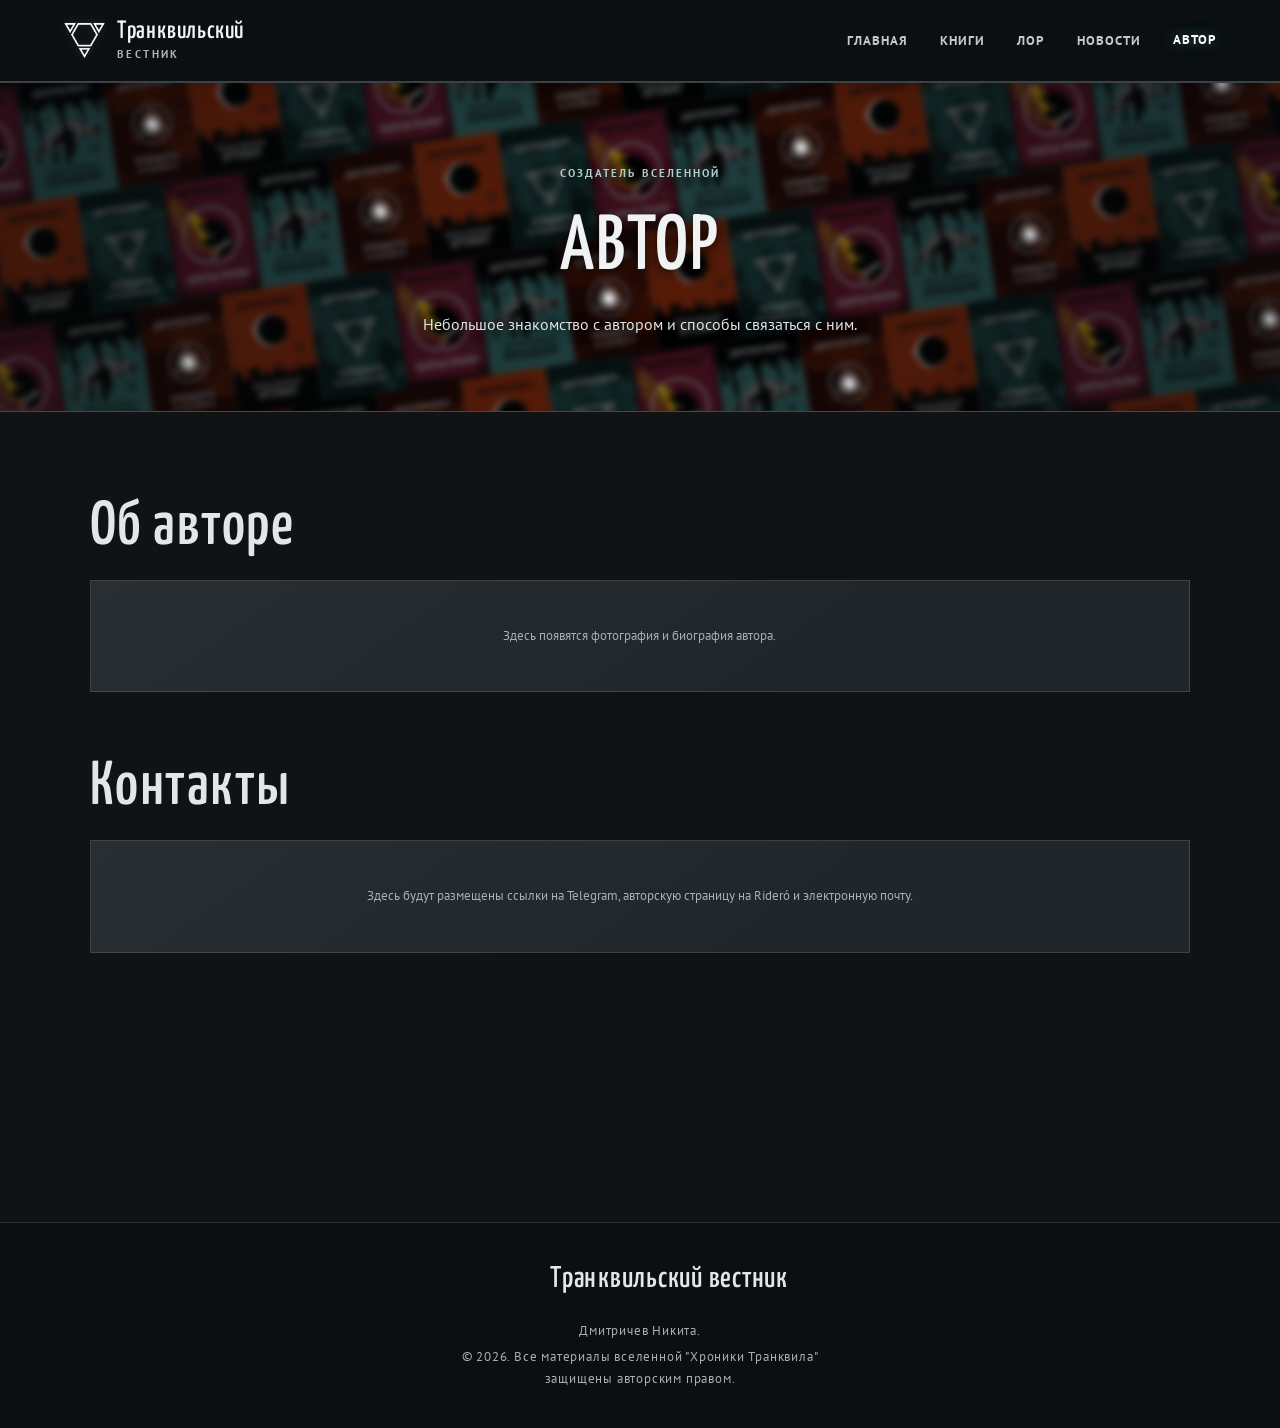
==== commit 0cc717d3: "Refresh cursor stylesheet cache" ====
--- a/author/index.html
+++ b/author/index.html
@@ -10,7 +10,7 @@
   <link rel="preconnect" href="https://fonts.googleapis.com">
   <link rel="preconnect" href="https://fonts.gstatic.com" crossorigin>
   <link href="https://fonts.googleapis.com/css2?family=PT+Sans:wght@400;700&family=Yanone+Kaffeesatz:wght@200;300;400;500;600;700&display=swap" rel="stylesheet">
-  <link rel="stylesheet" href="/assets/css/style.css?v=20261124-header-centered">
+  <link rel="stylesheet" href="/assets/css/style.css?v=20261124-custom-cursor-3">
 </head>
 <body class="page-shell top-level-page">
 <header class="site-header page-header">
--- a/assets/css/style.css
+++ b/assets/css/style.css
@@ -1172,3 +1172,337 @@
     text-align:center;
   }
 }
+
+
+/* ===== Обложки каталога: точное соотношение исходных изображений ===== */
+/* Все файлы обложек имеют размер 400 × 565 px (соотношение 80:113). */
+.book-selector .book-cover-placeholder,
+.book-selector.is-expanded .book-choice .book-cover-placeholder,
+.book-selector.is-expanded .book-choice.is-active .book-cover-placeholder{
+  aspect-ratio:80/113!important;
+}
+.book-selector .book-cover-placeholder img,
+.book-selector.is-expanded .book-choice .book-cover-placeholder img,
+.book-selector.is-expanded .book-choice.is-active .book-cover-placeholder img{
+  width:100%!important;
+  height:100%!important;
+  aspect-ratio:80/113!important;
+  object-fit:fill!important;
+  object-position:center!important;
+}
+
+/* На компьютерах карточки обложек на 20% уже ячеек сетки. */
+@media(min-width:681px){
+  .book-selector .book-choice,
+  .book-selector.is-expanded .book-choice,
+  .book-selector.is-expanded .book-choice.is-active{
+    width:80%!important;
+    justify-self:center!important;
+  }
+}
+
+/* На телефонах карточки занимают всю ширину своей колонки. */
+@media(max-width:680px){
+  .book-selector .book-choice,
+  .book-selector.is-expanded .book-choice,
+  .book-selector.is-expanded .book-choice.is-active{
+    width:100%!important;
+  }
+}
+
+/* Логотипы магазинов вместо буквенных заглушек. */
+.book-store-logo{
+  display:block;
+  width:25px;
+  height:25px;
+  flex:0 0 25px;
+  object-fit:contain;
+  object-position:center;
+}
+.book-store-link{gap:7px}
+
+
+/* ===== Путеводитель: прогресс чтения, категории и карточки ===== */
+.guide-toolbar{display:grid;gap:28px}
+.guide-progress{padding:0 0 22px;border-bottom:1px solid var(--line)}
+.guide-progress-heading{display:flex;justify-content:space-between;align-items:flex-end;gap:20px;margin-bottom:24px}
+.guide-control-eyebrow{margin:0 0 5px;color:var(--teal-bright);font-size:10px;letter-spacing:.14em;text-transform:uppercase}
+.guide-progress-heading h2{margin:0;color:var(--text);font:500 clamp(25px,3vw,34px)/1.05 "Yanone Kaffeesatz",sans-serif}
+#guide-progress-current{color:var(--teal-bright);font-size:13px;text-align:right}
+.guide-progress-slider{--guide-progress:0%;display:block;width:100%;height:7px;margin:0;padding:0;appearance:none;border-radius:10px;outline:0;background:linear-gradient(to right,var(--teal-bright) 0 var(--guide-progress),#303a3e var(--guide-progress) 100%);cursor:pointer}
+.guide-progress-slider::-webkit-slider-thumb{width:19px;height:19px;appearance:none;border:3px solid #dcebea;border-radius:50%;background:var(--teal);box-shadow:0 0 0 4px rgba(62,126,126,.22)}
+.guide-progress-slider::-moz-range-thumb{width:13px;height:13px;border:3px solid #dcebea;border-radius:50%;background:var(--teal);box-shadow:0 0 0 4px rgba(62,126,126,.22)}
+.guide-progress-points{display:grid;grid-template-columns:repeat(8,minmax(0,1fr));gap:0;margin-top:10px}
+.guide-progress-point{display:flex;min-width:0;align-items:center;flex-direction:column;text-align:center;color:var(--muted)}
+.guide-progress-point i{width:7px;height:7px;margin:0 0 7px;border:1px solid #647276;border-radius:50%;background:#20292d}
+.guide-progress-point small{font-size:9px;line-height:1.35;overflow-wrap:anywhere}
+.guide-progress-point.is-past i,.guide-progress-point.is-current i{border-color:var(--teal-bright);background:var(--teal-bright)}
+.guide-progress-point.is-current small{color:#d9e9e8}
+.guide-search-label{margin:0 0 9px}
+.guide-tag-filter{display:flex;align-items:flex-start;gap:22px}
+.guide-filter-heading{display:flex;min-width:72px;flex-direction:column;align-items:center;gap:5px;color:var(--text);font-size:11px;font-weight:700;letter-spacing:.08em;text-transform:uppercase}
+.guide-filter-heading-icon{display:block;width:22px;height:22px;color:var(--teal-bright)}
+.guide-inline-icon{display:block;width:15px;height:15px;flex:0 0 15px}
+.guide-tag-options{display:flex;flex:1;flex-wrap:wrap;gap:8px}
+.guide-tag-all,.guide-tag-option{display:inline-flex;min-height:34px;align-items:center;justify-content:center;gap:7px;padding:6px 10px;border:1px solid var(--line);background:#151b1e;color:var(--muted);font:12px "PT Sans",Arial,sans-serif;cursor:pointer}
+.guide-tag-all.is-active,.guide-tag-option:has(input:checked){border-color:var(--teal-bright);background:rgba(62,126,126,.17);color:#e0eeee}
+.guide-tag-option input{position:absolute;width:1px;height:1px;opacity:0;pointer-events:none}
+.guide-tag-option-icon{color:var(--teal-bright)}
+.guide-results{padding:22px}
+.guide-card-grid{display:grid;grid-template-columns:repeat(2,minmax(0,1fr));gap:14px}
+.guide-card{min-width:0;border:1px solid var(--line);background:linear-gradient(145deg,rgba(32,42,46,.82),rgba(15,20,22,.98));}
+.guide-card[hidden]{display:none!important}
+.guide-card-main{display:flex;gap:16px;padding:18px}
+.guide-card-portrait{position:relative;display:grid;width:94px;height:116px;flex:0 0 94px;place-items:center;overflow:hidden;border:1px solid var(--line-strong);background:linear-gradient(145deg,#283438,#111719);color:var(--teal-bright);font:500 40px "Yanone Kaffeesatz",sans-serif}
+.guide-card-portrait img{position:absolute;inset:0;width:100%;height:100%;object-fit:cover}
+.guide-card-portrait img[hidden]{display:none}
+.guide-card-portrait.is-fallback img{display:none}
+.guide-card-portrait span{position:relative}
+.guide-card-content{min-width:0;flex:1}
+.guide-card-title-row{display:flex;align-items:flex-start;justify-content:space-between;gap:8px}
+.guide-card-title-row h3{margin:0 0 9px;color:var(--text);font:500 25px/1.05 "Yanone Kaffeesatz",sans-serif}
+.guide-object-id{color:var(--muted);font-size:9px;white-space:nowrap}
+.guide-entry-tags{display:flex;flex-wrap:wrap;gap:5px;margin:0 0 12px}
+.guide-entry-tag{display:inline-flex;align-items:center;gap:4px;padding:3px 6px;border:1px solid rgba(98,135,135,.32);background:rgba(62,126,126,.08);color:#b8d1d0;font-size:9px;line-height:1.2}
+.guide-entry-tag .guide-inline-icon{width:12px;height:12px;flex-basis:12px}
+.guide-card-description{margin:0;color:var(--muted);font-size:12px;line-height:1.65;white-space:pre-line;overflow-wrap:anywhere}
+.guide-no-description{font-style:italic;opacity:.7}
+.guide-card-versions{display:flex;flex-wrap:wrap;gap:5px;padding:10px 14px;border-top:1px solid var(--line);background:rgba(0,0,0,.12)}
+.guide-version-tab{display:inline-flex;align-items:center;gap:5px;min-height:29px;padding:5px 8px;border:1px solid var(--line);background:#151b1e;color:var(--muted);font:10px "PT Sans",Arial,sans-serif;cursor:pointer}
+.guide-version-tab.is-active{border-color:var(--teal-bright);background:rgba(62,126,126,.18);color:#e4f0ef}
+.guide-version-tab.is-locked{border-style:dashed;color:#788387}
+.guide-lock-symbol{font-size:12px}
+.guide-lock-note{margin:0;padding:9px 14px;border-top:1px solid rgba(170,52,10,.35);background:rgba(170,52,10,.08);color:#d9b6a8;font-size:11px;line-height:1.5}
+.guide-lock-note[hidden]{display:none}
+.guide-no-matches,.guide-loading,.guide-empty{grid-column:1/-1;color:var(--muted);text-align:center}
+.guide-loading{padding:48px 10px}
+.guide-loading-mark,.guide-empty-mark{color:var(--teal-bright);font-size:34px}
+.guide-loading p{margin:8px 0}
+@media(max-width:900px){.guide-card-grid{grid-template-columns:1fr}}
+@media(max-width:600px){
+ .guide-toolbar{gap:22px}
+ .guide-progress-heading{align-items:flex-start;flex-direction:column;gap:8px;margin-bottom:20px}
+ #guide-progress-current{text-align:left}
+ .guide-progress-point small{font-size:7px}
+ .guide-tag-filter{gap:12px;flex-direction:column}
+ .guide-filter-heading{flex-direction:row;min-width:0}
+ .guide-tag-options{gap:6px}
+ .guide-tag-all,.guide-tag-option{min-height:31px;padding:5px 8px;font-size:10px}
+ .guide-results{padding:12px}
+ .guide-card-main{gap:12px;padding:13px}
+ .guide-card-portrait{width:72px;height:94px;flex-basis:72px}
+ .guide-card-title-row h3{font-size:22px}
+ .guide-card-description{font-size:11px}
+ .guide-card-versions{padding:9px;gap:5px}
+ .guide-version-tab{font-size:9px;padding:5px 6px}
+}
+
+/* ===== Guide refinements: burgundy palette, aligned progress, image viewer ===== */
+.guide-dictionary{--guide-accent:#87384d;--guide-accent-light:#c2768a;--guide-accent-soft:rgba(135,56,77,.16);border-color:rgba(194,118,138,.25);background:linear-gradient(145deg,rgba(135,56,77,.09),rgba(18,20,24,.96) 48%)}
+.guide-control-eyebrow,.guide-progress-heading output,.guide-filter-heading-icon,.guide-tag-option-icon,.guide-empty-mark,.guide-loading-mark{color:var(--guide-accent-light)}
+.guide-progress-heading{display:block;margin-bottom:12px}.guide-progress-heading h2{display:block}
+#guide-progress-current{display:inline;color:var(--guide-accent-light);font:500 .82em "PT Sans",Arial,sans-serif;letter-spacing:0}
+.guide-progress-explanation{max-width:850px;margin:12px 0 22px;color:var(--muted);font-size:13px;line-height:1.7}
+.guide-progress-control{position:relative;padding-top:5px}
+.guide-progress-slider{width:calc(100% - 19px);margin:0 9.5px;background:linear-gradient(to right,var(--guide-accent-light) 0 var(--guide-progress),#303a3e var(--guide-progress) 100%)}
+.guide-progress-slider::-webkit-slider-thumb{border-color:#f0dfe3;background:var(--guide-accent);box-shadow:0 0 0 4px rgba(135,56,77,.24)}
+.guide-progress-slider::-moz-range-thumb{border-color:#f0dfe3;background:var(--guide-accent);box-shadow:0 0 0 4px rgba(135,56,77,.24)}
+.guide-progress-points{position:relative;display:block;height:78px;margin:0}
+.guide-progress-point{position:absolute;top:0;display:flex;width:12.5%;transform:translateX(-50%);align-items:center;flex-direction:column}
+.guide-progress-point i{width:8px;height:8px;margin:0 0 5px;border-color:#7d626a;background:#302329}
+.guide-progress-point img{display:block;width:25px;height:36px;margin:0 0 4px;border:1px solid rgba(194,118,138,.45);object-fit:cover;box-shadow:0 2px 7px rgba(0,0,0,.35)}
+.guide-progress-point small{font-size:9px;line-height:1.2}
+.guide-progress-point.is-past i,.guide-progress-point.is-current i{border-color:var(--guide-accent-light);background:var(--guide-accent-light)}
+.guide-progress-point.is-current small{color:#f0dce2}.guide-progress-point.is-disabled{opacity:.38}.guide-progress-point.is-disabled i{border-style:dashed}
+.guide-tag-all.is-active,.guide-tag-option:has(input:checked){border-color:var(--guide-accent-light);background:var(--guide-accent-soft);color:#f0dce2}
+.guide-tag-all:hover,.guide-tag-option:hover{border-color:var(--guide-accent-light)}
+.guide-search-wrap{color:var(--guide-accent-light)}
+.guide-card{border-color:rgba(194,118,138,.2);background:linear-gradient(145deg,rgba(65,34,43,.42),rgba(15,18,21,.98))}
+.guide-card-portrait{background:linear-gradient(145deg,#422b34,#171316);color:var(--guide-accent-light)}
+.guide-card-portrait:not(.is-fallback)>span{display:none}
+.guide-portrait-open{position:absolute;inset:0;display:block;width:100%;height:100%;padding:0;border:0;background:transparent;cursor:zoom-in}
+.guide-portrait-open img{position:absolute;inset:0;width:100%;height:100%;object-fit:cover}
+.guide-card-portrait.is-fallback .guide-portrait-open{display:none}
+.guide-entry-tag{border-color:rgba(194,118,138,.3);background:rgba(135,56,77,.1);color:#e0bdc7}
+.guide-version-tab.is-active{border-color:var(--guide-accent-light);background:var(--guide-accent-soft);color:#f0dce2}
+.guide-lock-note{border-color:rgba(194,118,138,.35);background:rgba(135,56,77,.1);color:#e0bdc7}
+.guide-search-match{padding:0 .04em;background:rgba(194,118,138,.34);color:#fff0f3;border-radius:2px}
+.guide-image-viewer{position:fixed;inset:0;z-index:3000;display:none;align-items:center;justify-content:center;padding:5vh 5vw;background:rgba(5,6,8,.94);backdrop-filter:blur(8px);cursor:zoom-out}
+.guide-image-viewer.is-open{display:flex}
+.guide-image-viewer>img{display:block;max-width:90vw;max-height:90vh;width:auto;height:auto;object-fit:contain;box-shadow:0 15px 70px rgba(0,0,0,.55);cursor:default}
+.guide-image-viewer-close{position:absolute;top:18px;right:24px;width:44px;height:44px;border:1px solid rgba(255,255,255,.35);background:rgba(20,20,24,.7);color:#fff;font:32px/1 "PT Sans",sans-serif;cursor:pointer}
+.guide-progress-point:nth-child(1){left:calc(9.5px + (100% - 19px) * 0/7)}
+.guide-progress-point:nth-child(2){left:calc(9.5px + (100% - 19px) * 1/7)}
+.guide-progress-point:nth-child(3){left:calc(9.5px + (100% - 19px) * 2/7)}
+.guide-progress-point:nth-child(4){left:calc(9.5px + (100% - 19px) * 3/7)}
+.guide-progress-point:nth-child(5){left:calc(9.5px + (100% - 19px) * 4/7)}
+.guide-progress-point:nth-child(6){left:calc(9.5px + (100% - 19px) * 5/7)}
+.guide-progress-point:nth-child(7){left:calc(9.5px + (100% - 19px) * 6/7)}
+.guide-progress-point:nth-child(8){left:calc(9.5px + (100% - 19px) * 7/7)}
+@media(max-width:600px){.guide-progress-explanation{font-size:11px}.guide-progress-points{height:70px}.guide-progress-point{width:12.5%}.guide-progress-point img{width:19px;height:28px}.guide-progress-point small{font-size:7px}}
+
+/* Follow-up guide refinements */
+.guide-progress-point i{display:none!important}
+.guide-progress-point{cursor:pointer}
+.guide-progress-point img,.guide-progress-point small{cursor:pointer}
+.guide-progress-point.is-disabled{cursor:not-allowed}
+.guide-lock-symbol{display:inline-flex;align-items:center;justify-content:center;flex:0 0 auto;width:22px;height:22px;color:#e5a9b8}
+.guide-lock-symbol svg{display:block;width:19px;height:19px;fill:none;stroke:currentColor;stroke-width:2;stroke-linecap:round;stroke-linejoin:round}
+.guide-version-tab.is-locked{color:#d4a9b4;border-color:rgba(212,169,180,.45);gap:7px}
+@media(min-width:601px){.guide-lock-symbol{width:26px;height:26px}.guide-lock-symbol svg{width:23px;height:23px}}
+
+
+/* Final guide progress layout: shared thumb/cover coordinates and animated fill element */
+.guide-progress-slider {
+  width: 100%;
+  height: 22px;
+  margin: 0;
+  padding: 0;
+  appearance: none;
+  border: 0;
+  border-radius: 0;
+  outline: 0;
+  background: transparent !important;
+  cursor: pointer;
+  position: relative;
+  z-index: 2;
+}
+.guide-progress-slider::-webkit-slider-runnable-track {
+  height: 14px;
+  border: 0;
+  border-radius: 999px;
+  background: transparent;
+}
+.guide-progress-slider::-moz-range-track {
+  height: 14px;
+  border: 0;
+  border-radius: 999px;
+  background: transparent;
+}
+.guide-progress-slider::-webkit-slider-thumb {
+  width: 22px;
+  height: 22px;
+  margin-top: -4px;
+  appearance: none;
+  border: 3px solid #f0dfe3;
+  border-radius: 50%;
+  background: #87384d;
+  box-shadow: 0 0 0 4px rgba(135,56,77,.28);
+}
+.guide-progress-slider::-moz-range-thumb {
+  width: 16px;
+  height: 16px;
+  border: 3px solid #f0dfe3;
+  border-radius: 50%;
+  background: #87384d;
+  box-shadow: 0 0 0 4px rgba(135,56,77,.28);
+}
+.guide-progress-control { position: relative; padding-top: 0; }
+.guide-progress-fill {
+  position: absolute;
+  z-index: 1;
+  top: 4px;
+  left: 11px;
+  right: 11px;
+  height: 14px;
+  overflow: hidden;
+  border-radius: 999px;
+  background: #303a3e;
+  pointer-events: none;
+}
+.guide-progress-fill::before {
+  content: "";
+  display: block;
+  width: var(--guide-progress, 0%);
+  height: 100%;
+  border-radius: inherit;
+  background: linear-gradient(90deg,#b64e6d 0%,#f3a2b8 48%,#b64e6d 100%);
+  background-size: 200% 100%;
+  background-position: 0% 50%;
+  animation: guide-fill-shimmer 2.2s linear infinite;
+}
+@keyframes guide-fill-shimmer {
+  from { background-position: 0% 50%; }
+  to { background-position: 200% 50%; }
+}
+.guide-progress-points {
+  position: relative;
+  display: block;
+  width: calc(100% - 22px);
+  height: 116px;
+  margin: 0 0 0 11px;
+}
+.guide-progress-point {
+  position: absolute;
+  top: 0;
+  display: flex;
+  width: 0;
+  min-width: 0;
+  transform: translateX(-50%);
+  align-items: center;
+  flex-direction: column;
+  overflow: visible;
+}
+.guide-progress-point:nth-child(1) { left: 0%; }
+.guide-progress-point:nth-child(2) { left: 14.2857142857%; }
+.guide-progress-point:nth-child(3) { left: 28.5714285714%; }
+.guide-progress-point:nth-child(4) { left: 42.8571428571%; }
+.guide-progress-point:nth-child(5) { left: 57.1428571429%; }
+.guide-progress-point:nth-child(6) { left: 71.4285714286%; }
+.guide-progress-point:nth-child(7) { left: 85.7142857143%; }
+.guide-progress-point:nth-child(8) { left: 100%; }
+.guide-progress-point img {
+  display: block;
+  width: 54px;
+  height: 77px;
+  margin: 0 0 5px;
+  border: 1px solid rgba(194,118,138,.55);
+  object-fit: cover;
+  box-shadow: 0 2px 7px rgba(0,0,0,.35);
+}
+.guide-progress-point small {
+  display: block;
+  width: 96px;
+  font-size: 9px;
+  line-height: 1.2;
+  text-align: center;
+}
+.guide-progress-point .guide-progress-final-check {
+  position: absolute;
+  z-index: 3;
+  top: 66px;
+  left: 16px;
+  display: grid;
+  width: 22px;
+  height: 22px;
+  place-items: center;
+  border: 2px solid #d5f1dc;
+  border-radius: 50%;
+  background: #238b48;
+  color: #fff;
+  font: 700 15px/1 "PT Sans", Arial, sans-serif;
+  box-shadow: 0 2px 6px rgba(0,0,0,.6);
+}
+.guide-progress-point.is-disabled { cursor: not-allowed; }
+@media(max-width:600px) {
+  .guide-progress-points { height: 84px; }
+  .guide-progress-point img { width: 28px; height: 40px; }
+  .guide-progress-point small { width: 48px; font-size: 7px; }
+  .guide-progress-point .guide-progress-final-check {
+    top: 31.5px;
+    left: 5.5px;
+    width: 17px;
+    height: 17px;
+    font-size: 11px;
+  }
+  .guide-progress-fill { top: 4px; }
+}
+
+
+/* Custom site cursors */
+html, body {
+  cursor: image-set(url("/assets/images/cursor/default.png") 2x) 0 0, auto;
+}
+a[href], area[href] {
+  cursor: image-set(url("/assets/images/cursor/pointer.png") 2x) 0 0, pointer;
+}
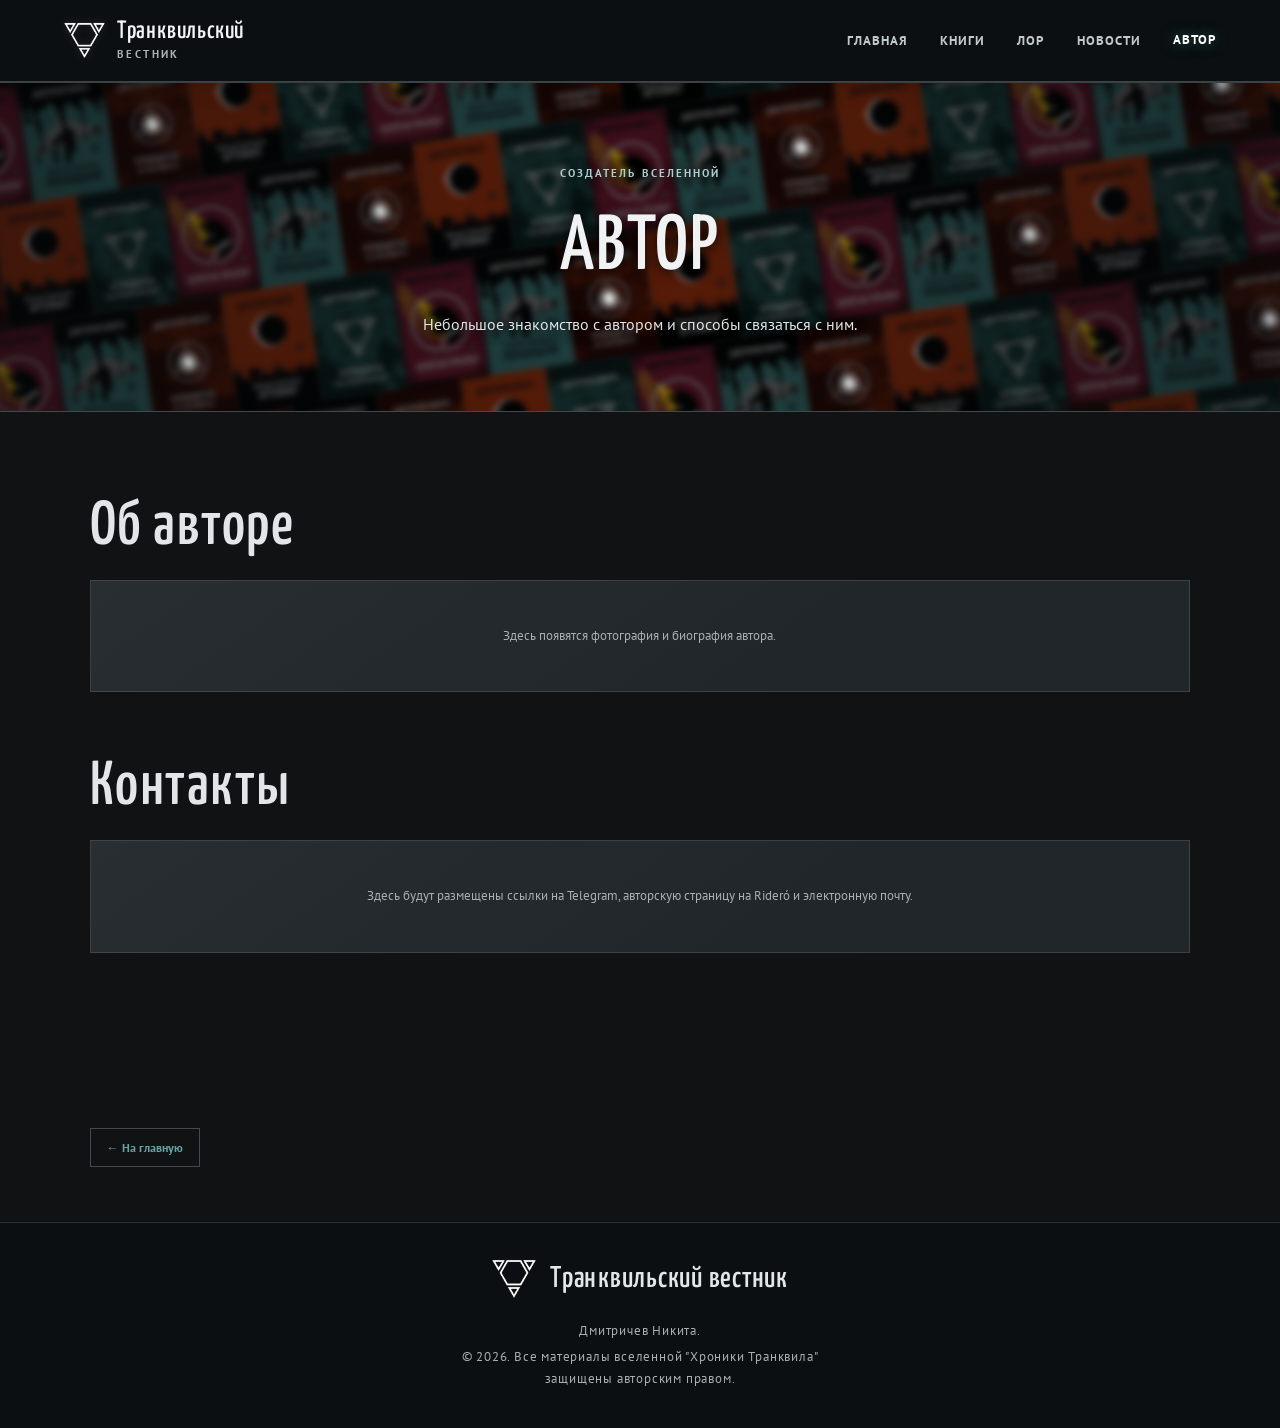
==== commit e56ec105: "Refresh custom cursor stylesheet cache" ====
--- a/author/index.html
+++ b/author/index.html
@@ -10,7 +10,7 @@
   <link rel="preconnect" href="https://fonts.googleapis.com">
   <link rel="preconnect" href="https://fonts.gstatic.com" crossorigin>
   <link href="https://fonts.googleapis.com/css2?family=PT+Sans:wght@400;700&family=Yanone+Kaffeesatz:wght@200;300;400;500;600;700&display=swap" rel="stylesheet">
-  <link rel="stylesheet" href="/assets/css/style.css?v=20261124-custom-cursor-3">
+  <link rel="stylesheet" href="/assets/css/style.css?v=20261124-custom-cursor-4">
 </head>
 <body class="page-shell top-level-page">
 <header class="site-header page-header">
--- a/assets/css/style.css
+++ b/assets/css/style.css
@@ -1503,6 +1503,31 @@
 html, body {
   cursor: image-set(url("/assets/images/cursor/default.png") 2x) 0 0, auto;
 }
-a[href], area[href] {
+
+/* Custom pointer for every interactive control, including in-page actions */
+a[href],
+area[href],
+button:not(:disabled),
+input[type="button"]:not(:disabled),
+input[type="submit"]:not(:disabled),
+input[type="reset"]:not(:disabled),
+input[type="checkbox"]:not(:disabled),
+input[type="radio"]:not(:disabled),
+input[type="range"],
+select:not(:disabled),
+summary,
+label,
+[role="button"],
+[role="tab"],
+[role="slider"],
+.guide-progress-slider,
+.guide-progress-point:not(.is-disabled),
+.guide-tag-option,
+.guide-tag-all,
+.guide-portrait-open,
+.guide-version-tab,
+.guide-image-viewer,
+.guide-image-viewer > img,
+.guide-image-viewer-close {
   cursor: image-set(url("/assets/images/cursor/pointer.png") 2x) 0 0, pointer;
 }
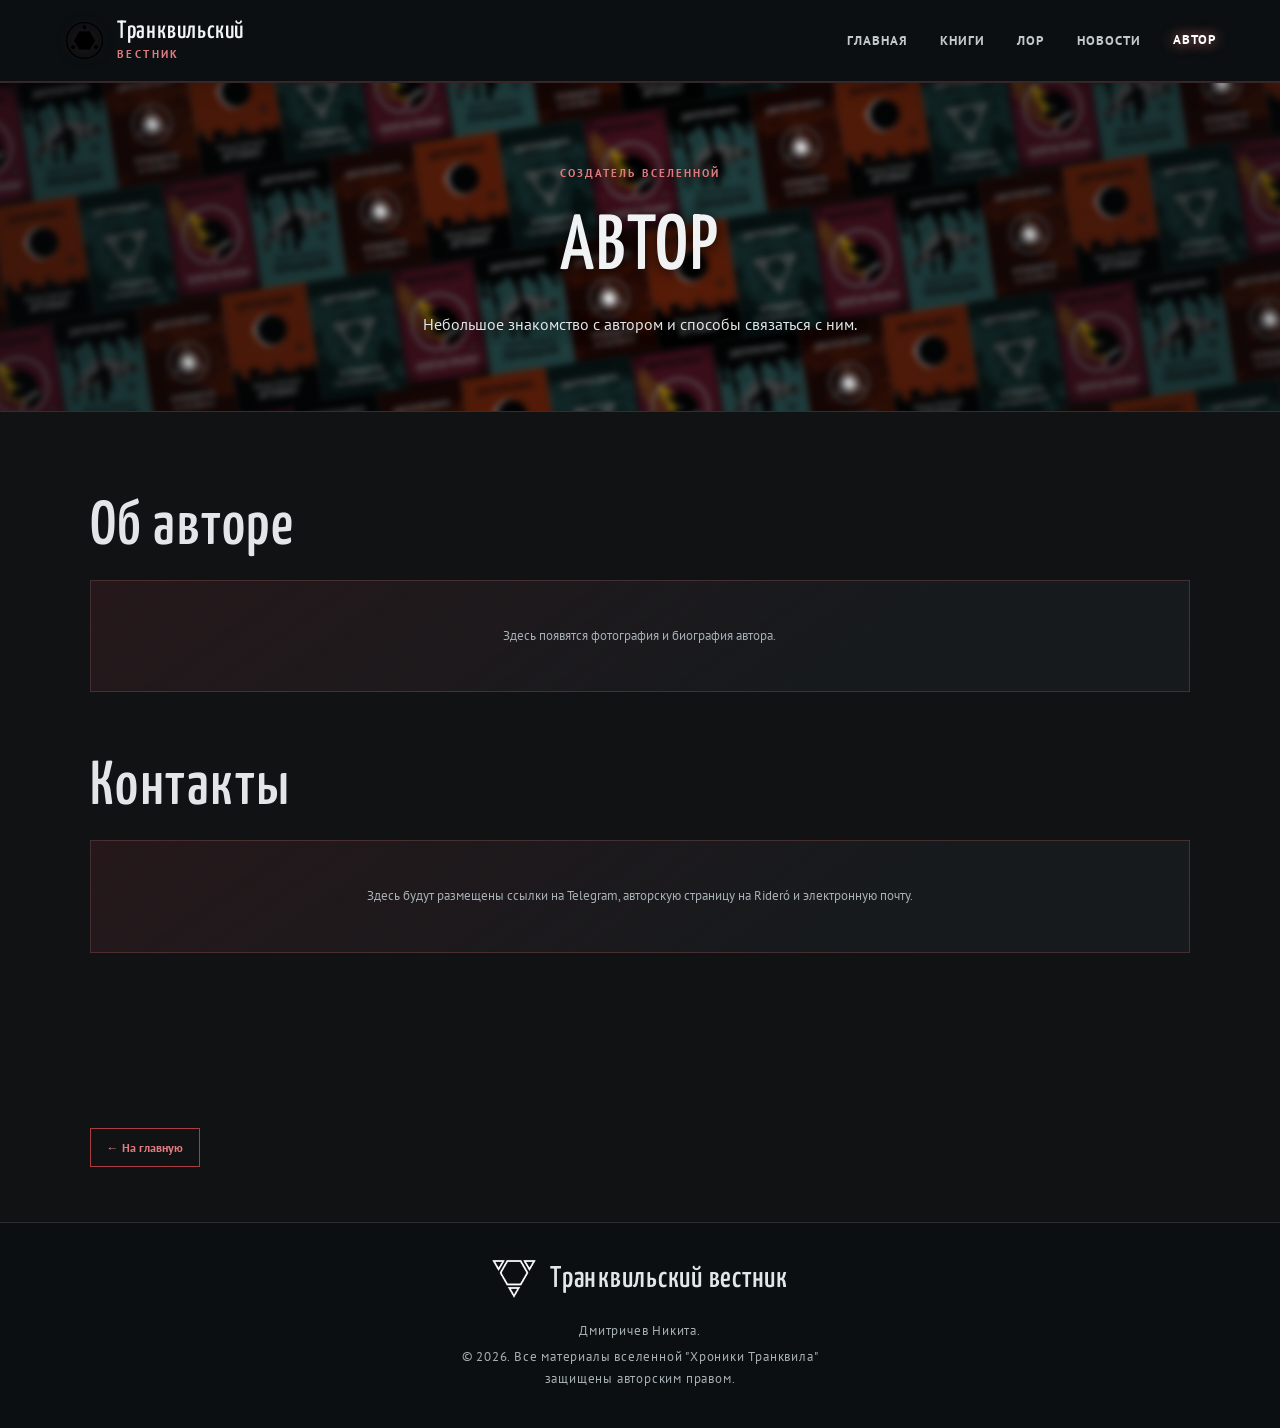
==== commit 8c1900e1: "Apply author-page theme and national crest" ====
--- a/author/index.html
+++ b/author/index.html
@@ -3,18 +3,18 @@
 <head>
   <meta charset="UTF-8">
   <meta name="viewport" content="width=device-width, initial-scale=1.0">
-  <meta name="theme-color" content="#101214">
+  <meta name="theme-color" content="#a83d43">
   <meta name="description" content="Об авторе литературной вселенной &quot;Хроники Транквила&quot; и контакты.">
   <title>Автор — Транквильский вестник</title>
   <link rel="icon" href="/assets/images/icons/%D0%98%D0%BA%D0%BE%D0%BD%D0%BA%D0%B0-%D1%81%D0%B0%D0%B9%D1%82%D0%B0.ico" sizes="any">
   <link rel="preconnect" href="https://fonts.googleapis.com">
   <link rel="preconnect" href="https://fonts.gstatic.com" crossorigin>
   <link href="https://fonts.googleapis.com/css2?family=PT+Sans:wght@400;700&family=Yanone+Kaffeesatz:wght@200;300;400;500;600;700&display=swap" rel="stylesheet">
-  <link rel="stylesheet" href="/assets/css/style.css?v=20261124-custom-cursor-4">
+  <link rel="stylesheet" href="/assets/css/style.css?v=20261124-country-palettes-1">
 </head>
-<body class="page-shell top-level-page">
+<body class="page-shell top-level-page author-page">
 <header class="site-header page-header">
-  <a class="brand" href="/" aria-label="Транквильский вестник — на главную"><img class="brand-crest" src="/assets/images/countries/%D0%93%D0%B5%D1%80%D0%B1%20%D0%9A%D0%B0%D1%80%D1%82%D1%80%D0%B0%D0%B4%D0%B0%20%D0%B2%D0%B5%D0%BA%D1%82%D0%BE%D1%80.png" alt=""><span class="brand-name">Транквильский <span>вестник</span></span></a>
+  <a class="brand" href="/" aria-label="Транквильский вестник — на главную"><img class="brand-crest" src="/assets/images/countries/%D0%93%D0%B5%D1%80%D0%B1%20%D0%9C%D0%B0%D1%80%D0%BC%D0%B0%D0%B3%D0%BE%D0%BD%D0%B8%D0%B8%20%D0%B2%D0%B5%D0%BA%D1%82%D0%BE%D1%80.png" alt=""><span class="brand-name">Транквильский <span>вестник</span></span></a>
   <button class="menu-toggle" type="button" aria-label="Открыть меню" aria-expanded="false"><span></span><span></span></button>
   <nav class="main-nav" aria-label="Основная навигация">
     <a href="/">Главная</a><a href="/books/">Книги</a><a href="/lore/">Лор</a><a href="/news/">Новости</a><a class="active" href="/author/">Автор</a>
--- a/assets/css/style.css
+++ b/assets/css/style.css
@@ -1531,3 +1531,474 @@
 .guide-image-viewer-close {
   cursor: image-set(url("/assets/images/cursor/pointer.png") 2x) 0 0, pointer;
 }
+
+
+/* ===== Unified burgundy theme for the complete Lore section ===== */
+body.lore-page {
+  --bg:#100d10;
+  --bg-soft:#191217;
+  --panel:#21171d;
+  --panel-raised:#2b1c24;
+  --slate:#382630;
+  --asphalt:#261a21;
+  --teal:#87384d;
+  --teal-bright:#c2768a;
+  --rust:#87384d;
+  --rust-bright:#c2768a;
+  --text:#eee6e9;
+  --muted:#b4a5ab;
+  --line:rgba(194,118,138,.19);
+  --line-strong:rgba(194,118,138,.36);
+  --glow-teal:0 0 0 1px rgba(135,56,77,.5),0 0 22px rgba(135,56,77,.2);
+  --glow-rust:0 0 0 1px rgba(135,56,77,.5),0 0 22px rgba(135,56,77,.2);
+  --guide-accent:#87384d;
+  --guide-accent-light:#c2768a;
+  --guide-accent-soft:rgba(135,56,77,.16);
+  background:var(--bg);
+  color:var(--text);
+}
+body.lore-page .site-header,
+body.lore-page .page-header {
+  background:rgba(16,11,15,.94);
+  border-color:var(--line);
+}
+body.lore-page .brand-name span,
+body.lore-page .menu-toggle span { color:var(--teal-bright); background:var(--teal-bright); }
+body.lore-page .main-nav a:hover,
+body.lore-page .main-nav a.active {
+  color:#f4dce3;
+  text-shadow:0 0 14px rgba(194,118,138,.55);
+}
+body.lore-page .page-heading {
+  background:radial-gradient(ellipse at 50% 0%,rgba(135,56,77,.23),transparent 68%),linear-gradient(135deg,#1c1218,#151015 72%);
+  border-color:var(--line);
+}
+body.lore-page .page-heading h1,
+body.lore-page .content-section h2,
+body.lore-page .placeholder-panel h2 { color:#f0e5e9; }
+body.lore-page .page-heading .eyebrow { color:#d28da0; text-shadow:0 2px 12px #000; }
+body.lore-page .page-heading .page-lead { color:#d5c6cc; text-shadow:0 2px 12px #000; }
+body.lore-page .page-content { color:var(--text); }
+body.lore-page .placeholder-card,
+body.lore-page .placeholder-panel,
+body.lore-page .info-tile {
+  border-color:var(--line);
+  background:linear-gradient(145deg,rgba(135,56,77,.11),rgba(24,17,22,.97) 70%);
+}
+body.lore-page .placeholder-card h3,
+body.lore-page .link-card h2,
+body.lore-page .info-tile h3 { color:#eee3e7; }
+body.lore-page .placeholder-card p,
+body.lore-page .placeholder-panel p,
+body.lore-page .info-tile p { color:var(--muted); }
+body.lore-page .tile-number,
+body.lore-page .tile-arrow,
+body.lore-page .placeholder-symbol { color:var(--teal-bright); }
+body.lore-page .link-card:hover,
+body.lore-page .info-tile:hover,
+body.lore-page .placeholder-card a:hover {
+  border-color:var(--teal-bright);
+  box-shadow:var(--glow-teal);
+}
+body.lore-page .article-list a:hover { background:rgba(135,56,77,.11); border-color:var(--teal); }
+body.lore-page .section-return {
+  border-color:var(--line-strong);
+  color:#d28da0;
+}
+body.lore-page .section-return:hover {
+  border-color:var(--teal-bright);
+  box-shadow:var(--glow-teal);
+}
+body.lore-page .site-footer {
+  background:#0d090c;
+  border-color:var(--line);
+  color:#a99aa1;
+}
+body.lore-page .footer-brand,
+body.lore-page .site-footer a:hover { color:#d28da0; }
+body.lore-page a:focus-visible,
+body.lore-page button:focus-visible,
+body.lore-page input:focus-visible,
+body.lore-page select:focus-visible {
+  outline-color:var(--teal-bright);
+}
+body.lore-page .map-switcher,
+body.lore-page .map-zoom-controls {
+  border-color:var(--line);
+  background:rgba(19,12,17,.92);
+}
+body.lore-page .map-period-button {
+  border-color:var(--line);
+  background:#21151c;
+  color:#d8c8ce;
+}
+body.lore-page .map-period-button.active,
+body.lore-page .map-period-button[aria-pressed="true"] {
+  border-color:var(--teal-bright);
+  background:rgba(135,56,77,.28);
+  color:#f4e4e9;
+}
+body.lore-page .map-zoom-controls,
+body.lore-page .map-zoom-controls label,
+body.lore-page .map-zoom-controls output { color:#e3d5da; }
+body.lore-page .map-zoom-controls button {
+  border-color:var(--line-strong);
+  background:#2a1a22;
+  color:#e9d9df;
+}
+body.lore-page .map-pan-hint { background:rgba(19,12,17,.82); color:#e0cbd2; }
+body.lore-page .map-coming-soon { background:rgba(19,12,17,.94); color:#f0dce2; }
+body.lore-page .guide-dictionary {
+  --guide-accent:#87384d;
+  --guide-accent-light:#c2768a;
+  --guide-accent-soft:rgba(135,56,77,.16);
+  border-color:rgba(194,118,138,.25);
+}
+body.lore-page .guide-search-wrap input,
+body.lore-page .guide-filters select,
+body.lore-page .guide-tag-all,
+body.lore-page .guide-tag-option,
+body.lore-page .guide-version-tab { background:#1b1218; }
+body.lore-page .guide-card { background:linear-gradient(145deg,rgba(65,34,43,.42),rgba(15,12,16,.98)); }
+body.lore-page .guide-progress-fill { background:#38232c; }
+body.lore-page .guide-image-viewer { background:rgba(8,5,8,.95); }
+
+.language-list {
+  display:grid;
+  grid-template-columns:repeat(2,minmax(0,1fr));
+  gap:18px;
+}
+.language-card {
+  position:relative;
+  display:flex;
+  min-width:0;
+  flex-direction:column;
+  padding:clamp(22px,3vw,32px);
+  overflow:hidden;
+  border:1px solid rgba(194,118,138,.22);
+  background:linear-gradient(145deg,rgba(135,56,77,.13),rgba(26,17,23,.98) 68%);
+  box-shadow:0 12px 32px rgba(0,0,0,.12);
+  transition:transform .22s ease,border-color .22s ease,box-shadow .22s ease;
+}
+.language-card::before {
+  content:"";
+  position:absolute;
+  inset:0 auto 0 0;
+  width:3px;
+  background:linear-gradient(180deg,#c2768a,rgba(135,56,77,.18));
+}
+.language-card:hover {
+  transform:translateY(-3px);
+  border-color:rgba(194,118,138,.52);
+  box-shadow:0 12px 32px rgba(0,0,0,.22),0 0 22px rgba(135,56,77,.1);
+}
+.language-card-top {
+  display:flex;
+  align-items:center;
+  justify-content:space-between;
+  gap:12px;
+  margin-bottom:18px;
+}
+.language-number {
+  color:#c2768a;
+  font-size:11px;
+  font-weight:700;
+  letter-spacing:.16em;
+}
+.language-origin {
+  padding:4px 9px;
+  border:1px solid rgba(194,118,138,.25);
+  color:#d3a2b0;
+  font-size:10px;
+  letter-spacing:.06em;
+  text-transform:uppercase;
+}
+.language-card h2 {
+  margin:0 0 13px;
+  color:#f0e5e9;
+  font:500 clamp(27px,3vw,36px)/1.05 "Yanone Kaffeesatz",sans-serif;
+}
+.language-card p {
+  margin:0;
+  color:#bcaeb4;
+  font-size:14px;
+  line-height:1.8;
+}
+.language-speakers {
+  display:flex;
+  flex-wrap:wrap;
+  gap:8px;
+  align-items:baseline;
+  margin-top:auto !important;
+  padding-top:20px;
+  color:#d6c4cb !important;
+  font-size:12px !important;
+}
+.language-speakers strong {
+  color:#d28da0;
+  font-size:10px;
+  letter-spacing:.1em;
+  text-transform:uppercase;
+}
+@media(max-width:700px) {
+  .language-list { grid-template-columns:1fr; gap:13px; }
+  .language-card { padding:22px; }
+  .language-card p { font-size:13px; }
+}
+
+
+/* ===== Calm emerald theme for every Lore page ===== */
+body.lore-page {
+  --bg:#0d1411;
+  --bg-soft:#131d18;
+  --panel:#19251e;
+  --panel-raised:#202f26;
+  --slate:#2b3c32;
+  --asphalt:#1c2921;
+  --teal:#397a5c;
+  --teal-bright:#83c9a5;
+  --rust:#397a5c;
+  --rust-bright:#83c9a5;
+  --text:#e5ece7;
+  --muted:#aab9af;
+  --line:rgba(131,201,165,.17);
+  --line-strong:rgba(131,201,165,.32);
+  --glow-teal:0 0 0 1px rgba(75,151,111,.35),0 0 20px rgba(75,151,111,.12);
+  --glow-rust:0 0 0 1px rgba(75,151,111,.35),0 0 20px rgba(75,151,111,.12);
+  --guide-accent:#397a5c;
+  --guide-accent-light:#83c9a5;
+  --guide-accent-soft:rgba(75,151,111,.15);
+  background:var(--bg);
+  color:var(--text);
+}
+body.lore-page .site-header,
+body.lore-page .page-header {
+  background:rgba(11,19,14,.95);
+  border-color:var(--line);
+}
+body.lore-page .brand-name span { color:var(--teal-bright); background:transparent; }
+body.lore-page .menu-toggle span { background:var(--teal-bright); }
+body.lore-page .main-nav a:hover,
+body.lore-page .main-nav a.active {
+  color:#d8f1e2;
+  text-shadow:0 0 12px rgba(131,201,165,.35);
+}
+body.lore-page .page-heading {
+  background:radial-gradient(ellipse at 50% 0%,rgba(57,122,92,.18),transparent 68%),linear-gradient(135deg,#17231b,#111914 72%);
+  border-color:var(--line);
+}
+body.lore-page .page-heading h1,
+body.lore-page .content-section h2,
+body.lore-page .placeholder-panel h2 { color:#e5eee8; }
+body.lore-page .page-heading .eyebrow { color:#91c9a9; text-shadow:0 2px 12px #000; }
+body.lore-page .page-heading .page-lead { color:#c0cec4; text-shadow:0 2px 12px #000; }
+body.lore-page .page-content { color:var(--text); }
+body.lore-page .placeholder-card,
+body.lore-page .placeholder-panel,
+body.lore-page .info-tile {
+  border-color:var(--line);
+  background:linear-gradient(145deg,rgba(57,122,92,.09),rgba(19,29,23,.98) 70%);
+}
+body.lore-page .placeholder-card h3,
+body.lore-page .link-card h2,
+body.lore-page .info-tile h3 { color:#e5ece7; }
+body.lore-page .placeholder-card p,
+body.lore-page .placeholder-panel p,
+body.lore-page .info-tile p { color:var(--muted); }
+body.lore-page .tile-number,
+body.lore-page .tile-arrow,
+body.lore-page .placeholder-symbol { color:var(--teal-bright); }
+body.lore-page .link-card:hover,
+body.lore-page .info-tile:hover,
+body.lore-page .placeholder-card a:hover {
+  border-color:var(--teal-bright);
+  box-shadow:var(--glow-teal);
+}
+body.lore-page .article-list a:hover { background:rgba(57,122,92,.09); border-color:var(--teal); }
+body.lore-page .section-return { border-color:var(--line-strong); color:#91c9a9; }
+body.lore-page .section-return:hover { border-color:var(--teal-bright); box-shadow:var(--glow-teal); }
+body.lore-page .site-footer { background:#0a100c; border-color:var(--line); color:#9eafa4; }
+body.lore-page .footer-brand,
+body.lore-page .site-footer a:hover { color:#91c9a9; }
+body.lore-page a:focus-visible,
+body.lore-page button:focus-visible,
+body.lore-page input:focus-visible,
+body.lore-page select:focus-visible { outline-color:var(--teal-bright); }
+body.lore-page .map-switcher,
+body.lore-page .map-zoom-controls { border-color:var(--line); background:rgba(14,23,17,.94); }
+body.lore-page .map-period-button { border-color:var(--line); background:#19251d; color:#cfddd3; }
+body.lore-page .map-period-button.active,
+body.lore-page .map-period-button[aria-pressed="true"] { border-color:var(--teal-bright); background:rgba(57,122,92,.23); color:#e5f1e9; }
+body.lore-page .map-zoom-controls,
+body.lore-page .map-zoom-controls label,
+body.lore-page .map-zoom-controls output { color:#dce8df; }
+body.lore-page .map-zoom-controls button { border-color:var(--line-strong); background:#223329; color:#e5eee8; }
+body.lore-page .map-pan-hint { background:rgba(14,23,17,.88); color:#d4e3d8; }
+body.lore-page .map-coming-soon { background:rgba(14,23,17,.95); color:#e5eee8; }
+body.lore-page .guide-dictionary {
+  --guide-accent:#397a5c;
+  --guide-accent-light:#83c9a5;
+  --guide-accent-soft:rgba(57,122,92,.15);
+  border-color:rgba(131,201,165,.22);
+}
+body.lore-page .guide-search-wrap input,
+body.lore-page .guide-filters select,
+body.lore-page .guide-tag-all,
+body.lore-page .guide-tag-option,
+body.lore-page .guide-version-tab { background:#152119; }
+body.lore-page .guide-card { border-color:rgba(131,201,165,.18); background:linear-gradient(145deg,rgba(39,76,55,.32),rgba(13,20,16,.98)); }
+body.lore-page .guide-card-portrait { background:linear-gradient(145deg,#294634,#131c16); color:#83c9a5; }
+body.lore-page .guide-progress-slider::-webkit-slider-thumb,
+body.lore-page .guide-progress-slider::-moz-range-thumb { background:#397a5c; border-color:#d9eee1; box-shadow:0 0 0 4px rgba(75,151,111,.2); }
+body.lore-page .guide-progress-fill { background:#29382e; }
+body.lore-page .guide-progress-fill::before { background:linear-gradient(90deg,#397a5c 0%,#9bd8b5 48%,#397a5c 100%); }
+body.lore-page .guide-progress-point img { border-color:rgba(131,201,165,.45); }
+body.lore-page .guide-entry-tag { border-color:rgba(131,201,165,.26); background:rgba(57,122,92,.1); color:#c4e4d0; }
+body.lore-page .guide-version-tab.is-active,
+body.lore-page .guide-tag-all.is-active,
+body.lore-page .guide-tag-option:has(input:checked) { border-color:var(--guide-accent-light); background:var(--guide-accent-soft); color:#e5f1e9; }
+body.lore-page .guide-lock-note { border-color:rgba(131,201,165,.25); background:rgba(57,122,92,.09); color:#c4e4d0; }
+body.lore-page .guide-search-match { background:rgba(131,201,165,.28); color:#f0fff5; }
+body.lore-page .guide-image-viewer { background:rgba(5,11,7,.95); }
+body.lore-page .guide-image-viewer-close { border-color:rgba(220,240,226,.35); }
+
+/* Language cards use the same quiet emerald accents. */
+body.lore-page .language-card {
+  border-color:rgba(131,201,165,.2);
+  background:linear-gradient(145deg,rgba(57,122,92,.11),rgba(19,29,23,.98) 68%);
+}
+body.lore-page .language-card::before { background:linear-gradient(180deg,#83c9a5,rgba(57,122,92,.16)); }
+body.lore-page .language-card:hover { border-color:rgba(131,201,165,.48); box-shadow:0 12px 32px rgba(0,0,0,.22),0 0 20px rgba(57,122,92,.1); }
+body.lore-page .language-number { color:#83c9a5; }
+body.lore-page .language-origin { border-color:rgba(131,201,165,.24); color:#b4d9c1; }
+body.lore-page .language-card h2 { color:#e5eee8; }
+body.lore-page .language-card p { color:#b7c5bb; }
+body.lore-page .language-speakers { color:#cbd9cf !important; }
+body.lore-page .language-speakers strong { color:#91c9a9; }
+
+
+/* ===== Country palettes for the main sections ===== */
+body.author-page {
+  --section-accent:#a83d43;
+  --section-bright:#e17a7e;
+  --section-soft:rgba(168,61,67,.14);
+  --section-line:rgba(225,122,126,.22);
+  --section-glow:0 0 0 1px rgba(168,61,67,.38),0 0 22px rgba(168,61,67,.14);
+  --teal:#a83d43; --teal-bright:#e17a7e;
+  --glow-teal:0 0 0 1px rgba(168,61,67,.38),0 0 22px rgba(168,61,67,.14);
+}
+body.news-page {
+  --section-accent:#a98527;
+  --section-bright:#e5c45c;
+  --section-soft:rgba(169,133,39,.14);
+  --section-line:rgba(229,196,92,.23);
+  --section-glow:0 0 0 1px rgba(169,133,39,.38),0 0 22px rgba(169,133,39,.14);
+  --teal:#a98527; --teal-bright:#e5c45c;
+  --glow-teal:0 0 0 1px rgba(169,133,39,.38),0 0 22px rgba(169,133,39,.14);
+}
+body.books-page {
+  --section-accent:#416f9d;
+  --section-bright:#83b5e7;
+  --section-soft:rgba(65,111,157,.15);
+  --section-line:rgba(131,181,231,.22);
+  --section-glow:0 0 0 1px rgba(65,111,157,.38),0 0 22px rgba(65,111,157,.14);
+  --teal:#416f9d; --teal-bright:#83b5e7;
+  --glow-teal:0 0 0 1px rgba(65,111,157,.38),0 0 22px rgba(65,111,157,.14);
+}
+body.author-page .site-header,
+body.news-page .site-header,
+body.books-page .site-header {
+  border-bottom-color:var(--section-line);
+}
+body.author-page .brand-crest,
+body.news-page .brand-crest,
+body.books-page .brand-crest {
+  filter:drop-shadow(0 0 7px var(--section-soft)) !important;
+}
+body.author-page .brand-name span { color:#e17a7e; }
+body.news-page .brand-name span { color:#e5c45c; }
+body.books-page .brand-name span { color:#83b5e7; }
+body.author-page .menu-toggle span,
+body.news-page .menu-toggle span,
+body.books-page .menu-toggle span { background:var(--section-bright); }
+body.author-page .main-nav a:hover,
+body.author-page .main-nav a.active,
+body.news-page .main-nav a:hover,
+body.news-page .main-nav a.active,
+body.books-page .main-nav a:hover,
+body.books-page .main-nav a.active {
+  color:#fff;
+  text-shadow:0 0 13px var(--section-bright);
+}
+body.author-page .page-heading {
+  background:radial-gradient(ellipse at 50% 0%,rgba(168,61,67,.2),transparent 68%),linear-gradient(135deg,#211416,#151113 72%);
+  border-color:var(--section-line);
+}
+body.news-page .page-heading {
+  background:radial-gradient(ellipse at 50% 0%,rgba(169,133,39,.19),transparent 68%),linear-gradient(135deg,#211d12,#15140f 72%);
+  border-color:var(--section-line);
+}
+body.books-page .page-heading {
+  background:radial-gradient(ellipse at 50% 0%,rgba(65,111,157,.2),transparent 68%),linear-gradient(135deg,#141b24,#11161c 72%);
+  border-color:var(--section-line);
+}
+body.author-page .page-heading .eyebrow,
+body.author-page .tile-number,
+body.author-page .tile-arrow,
+body.author-page .placeholder-symbol,
+body.author-page .section-return,
+body.news-page .page-heading .eyebrow,
+body.news-page .tile-number,
+body.news-page .tile-arrow,
+body.news-page .placeholder-symbol,
+body.news-page .section-return,
+body.books-page .page-heading .eyebrow,
+body.books-page .tile-number,
+body.books-page .tile-arrow,
+body.books-page .placeholder-symbol,
+body.books-page .section-return { color:var(--section-bright); }
+body.author-page .text-link,
+body.author-page .outline-button,
+body.author-page .section-return,
+body.news-page .text-link,
+body.news-page .outline-button,
+body.news-page .section-return,
+body.books-page .text-link,
+body.books-page .outline-button,
+body.books-page .section-return {
+  border-color:var(--section-accent);
+  color:var(--section-bright);
+}
+body.author-page .placeholder-card,
+body.author-page .placeholder-panel,
+body.author-page .info-tile,
+body.news-page .placeholder-card,
+body.news-page .placeholder-panel,
+body.news-page .info-tile,
+body.books-page .placeholder-card,
+body.books-page .placeholder-panel,
+body.books-page .info-tile {
+  border-color:var(--section-line);
+  background:linear-gradient(145deg,var(--section-soft),rgba(23,27,30,.98) 70%);
+}
+body.author-page .link-card:hover,
+body.author-page .info-tile:hover,
+body.author-page .placeholder-card a:hover,
+body.news-page .link-card:hover,
+body.news-page .info-tile:hover,
+body.news-page .placeholder-card a:hover,
+body.books-page .link-card:hover,
+body.books-page .info-tile:hover,
+body.books-page .placeholder-card a:hover {
+  border-color:var(--section-bright);
+  box-shadow:var(--section-glow);
+}
+body.author-page .article-list a:hover,
+body.news-page .article-list a:hover,
+body.books-page .article-list a:hover { background:var(--section-soft); border-color:var(--section-accent); }
+body.author-page a:focus-visible,
+body.author-page button:focus-visible,
+body.news-page a:focus-visible,
+body.news-page button:focus-visible,
+body.books-page a:focus-visible,
+body.books-page button:focus-visible { outline-color:var(--section-bright); }
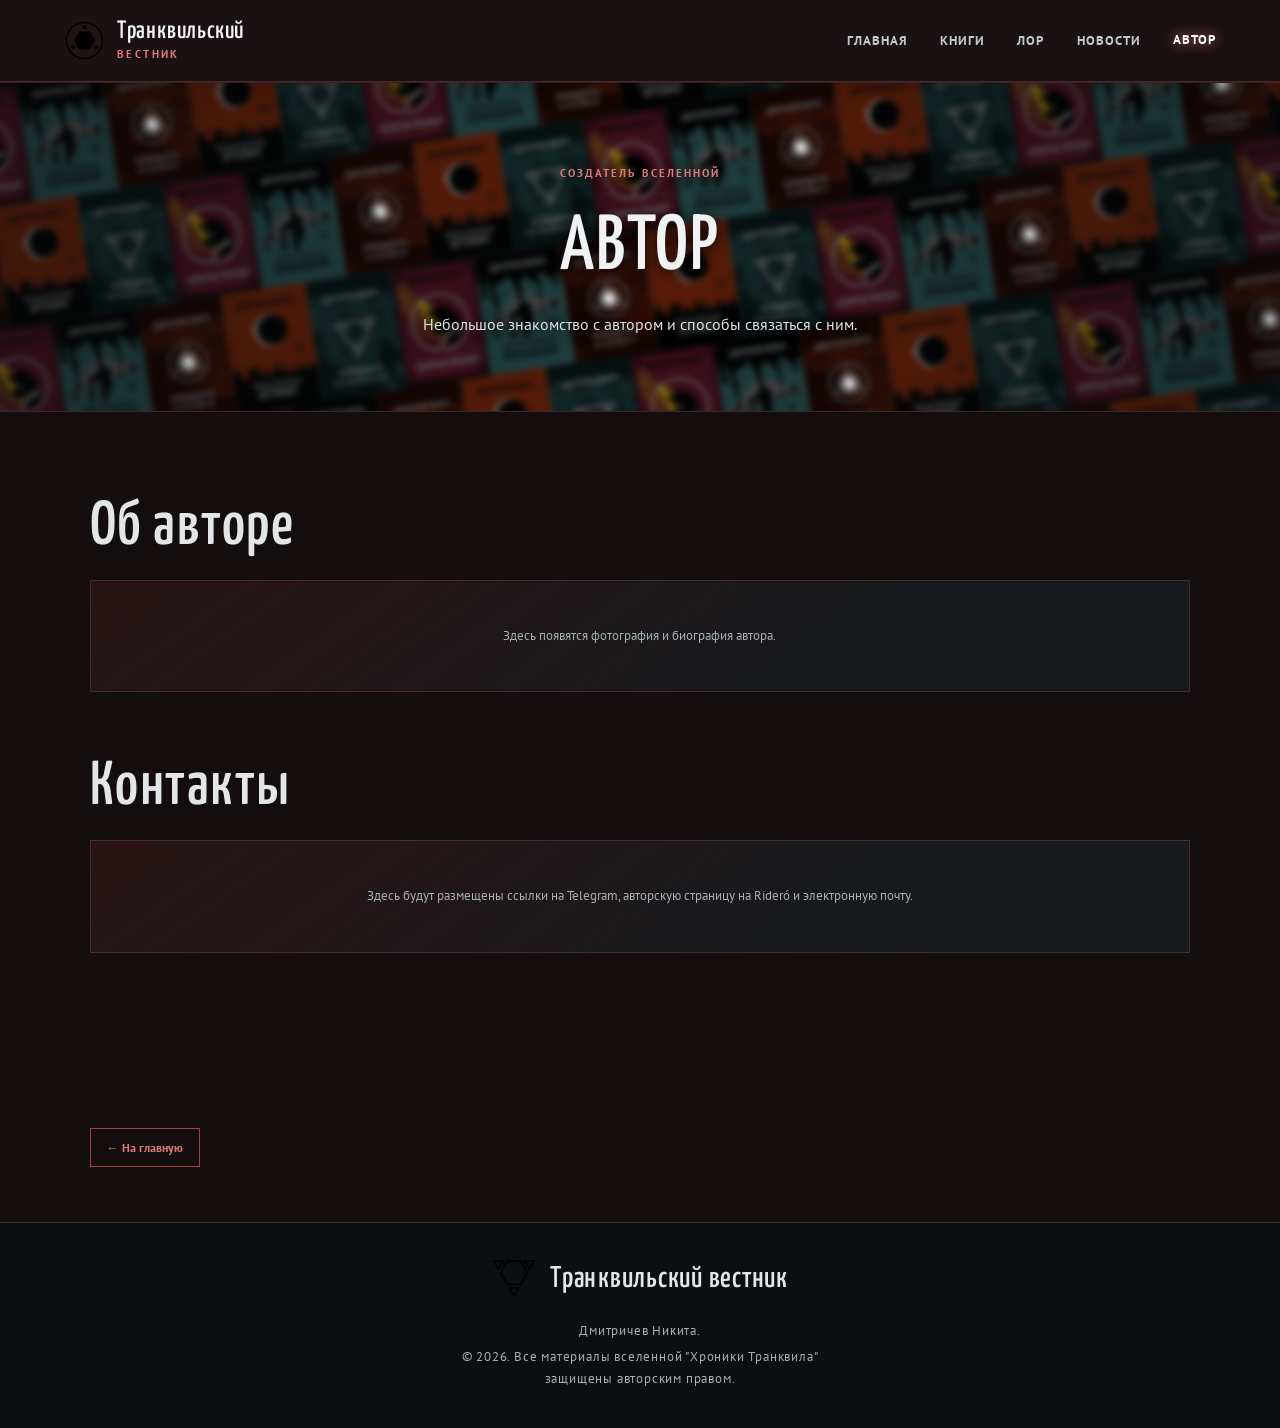
==== commit 8b18fd6f: "Refresh crest assets and style cache" ====
--- a/author/index.html
+++ b/author/index.html
@@ -10,7 +10,7 @@
   <link rel="preconnect" href="https://fonts.googleapis.com">
   <link rel="preconnect" href="https://fonts.gstatic.com" crossorigin>
   <link href="https://fonts.googleapis.com/css2?family=PT+Sans:wght@400;700&family=Yanone+Kaffeesatz:wght@200;300;400;500;600;700&display=swap" rel="stylesheet">
-  <link rel="stylesheet" href="/assets/css/style.css?v=20261124-country-palettes-1">
+  <link rel="stylesheet" href="/assets/css/style.css?v=20261125-crest-colors">
 </head>
 <body class="page-shell top-level-page author-page">
 <header class="site-header page-header">
--- a/assets/css/style.css
+++ b/assets/css/style.css
@@ -310,7 +310,7 @@
   object-fit:contain;
   object-position:center;
   flex:0 0 auto;
-  filter:brightness(0) invert(1) drop-shadow(0 0 5px rgba(255,255,255,.16)) !important;
+  filter:drop-shadow(0 0 5px rgba(255,255,255,.16)) !important;
 }
 .brand-name {
   display:block;
@@ -574,7 +574,6 @@
   width:44px;
   height:44px;
   object-fit:contain;
-  filter:brightness(0) invert(1);
 }
 .footer-heading h2 {
   margin:0;
@@ -2002,3 +2001,152 @@
 body.news-page button:focus-visible,
 body.books-page a:focus-visible,
 body.books-page button:focus-visible { outline-color:var(--section-bright); }
+
+
+
+
+/* ===== Final country background tones and translucent action buttons ===== */
+/* Kartarad homepage */
+body:not(.page-shell) {
+  --bg:#0d1414;
+  --bg-soft:#121d1d;
+  background:#0d1414;
+}
+body:not(.page-shell) .quote-section { background:#101a1a; }
+body:not(.page-shell) .outline-button#new-quote {
+  border-color:rgba(101,164,162,.58);
+  background:rgba(62,126,126,.22);
+  color:#a5d4d1;
+}
+body:not(.page-shell) .outline-button#new-quote:hover {
+  background:rgba(62,126,126,.34);
+  box-shadow:0 0 0 1px rgba(101,164,162,.24),0 0 20px rgba(62,126,126,.2);
+}
+
+/* Rupida books */
+body.books-page {
+  --bg:#0d0d14;
+  --bg-soft:#141421;
+  background:#0d0d14;
+}
+body.books-page .page-header { background:#10101a; }
+body.books-page .page-heading {
+  background:radial-gradient(ellipse at 50% 0%,rgba(65,111,157,.2),transparent 68%),linear-gradient(135deg,#171b29,#10101a 72%);
+}
+body.books-page .book-store-link,
+body.books-page .book-for-link,
+body.books-page .book-cycle-link {
+  border-color:rgba(131,181,231,.34);
+  background:rgba(65,111,157,.2);
+  color:#dcecff;
+}
+body.books-page .book-store-link:hover,
+body.books-page .book-for-link:hover,
+body.books-page .book-cycle-link:hover {
+  border-color:#83b5e7;
+  background:rgba(65,111,157,.34);
+  box-shadow:0 0 0 1px rgba(65,111,157,.28),0 0 18px rgba(65,111,157,.18);
+}
+
+/* Ansprand news */
+body.news-page {
+  --bg:#14130d;
+  --bg-soft:#1c1a11;
+  background:#14130d;
+}
+body.news-page .page-header { background:#19170f; }
+body.news-page .page-heading {
+  background:radial-gradient(ellipse at 50% 0%,rgba(169,133,39,.19),transparent 68%),linear-gradient(135deg,#211d12,#17150e 72%);
+}
+
+/* Marmagonia author */
+body.author-page {
+  --bg:#140d0d;
+  --bg-soft:#1d1314;
+  background:#140d0d;
+}
+body.author-page .page-header { background:#1a1112; }
+body.author-page .page-heading {
+  background:radial-gradient(ellipse at 50% 0%,rgba(168,61,67,.2),transparent 68%),linear-gradient(135deg,#211416,#171011 72%);
+}
+
+
+/* Homepage quote generator */
+body:not(.page-shell) .quote-section { padding:110px 6vw 120px; }
+.quote-generator { max-width:980px; }
+.quote-generator-title { margin:14px 0 34px; color:var(--text); font-size:clamp(38px,5vw,58px); }
+.quote-book-filters { display:flex; justify-content:center; align-items:flex-start; flex-wrap:wrap; gap:12px; margin:0 auto 42px; }
+.quote-book-filter { display:flex; flex-direction:column; align-items:center; justify-content:flex-start; gap:9px; width:126px; min-height:150px; padding:10px 9px 12px; border:1px solid rgba(101,164,162,.2); border-radius:5px; background:rgba(255,255,255,.025); color:#aebcbd; cursor:pointer; transition:border-color .2s,background .2s,transform .2s; }
+.quote-book-filter img { display:block; width:72px; height:98px; object-fit:cover; box-shadow:0 5px 16px rgba(0,0,0,.32); }
+.quote-book-filter span { font-size:11px; line-height:1.25; }
+.quote-book-filter:hover:not(:disabled) { transform:translateY(-3px); border-color:rgba(101,164,162,.6); }
+.quote-book-filter.is-active { border-color:#65a4a2; background:rgba(62,126,126,.16); color:#e1eeee; box-shadow:0 0 0 1px rgba(101,164,162,.16); }
+.quote-filter-all,.quote-filter-unknown { display:grid; place-items:center; width:72px; height:98px; border:1px solid rgba(101,164,162,.22); background:linear-gradient(145deg,#1d3435,#10191c); color:#a5d4d1; font:500 20px/1 'Yanone Kaffeesatz',sans-serif !important; }
+.quote-filter-unknown { color:#7b8585; border-style:dashed; background:rgba(255,255,255,.025); }
+.quote-book-filter.is-disabled { opacity:.38; cursor:not-allowed; }
+.quote-display { min-height:210px; display:flex; flex-direction:column; align-items:center; justify-content:center; padding:24px 10px 12px; }
+.quote-display blockquote { max-width:880px; min-height:1.2em; margin:0 auto 22px; color:#e4efec; font:500 clamp(28px,4.2vw,48px)/1.28 'Yanone Kaffeesatz','PT Sans',sans-serif; letter-spacing:.015em; }
+.quote-id { margin:0 0 7px; color:#7f9997; font-size:10px; letter-spacing:.14em; }
+.quote-source { margin:0; color:#8fc4bf; font-size:12px; letter-spacing:.04em; }
+.quote-actions,.quote-image-actions { display:flex; justify-content:center; flex-wrap:wrap; gap:10px; margin-top:28px; }
+.quote-actions .outline-button,.quote-image-actions .outline-button { margin:0; min-width:142px; padding:12px 17px; border-color:rgba(101,164,162,.42); background:rgba(62,126,126,.13); color:#b6d9d5; font-size:11px; letter-spacing:.06em; text-transform:none; }
+.quote-actions .outline-button:hover,.quote-image-actions .outline-button:hover { background:rgba(62,126,126,.27); border-color:#65a4a2; }
+.quote-note { min-height:18px; margin:16px 0 0; color:#80918f; font-size:11px; }
+.quote-image-panel { width:min(100%,720px); margin:42px auto 0; }
+.quote-image-panel[hidden] { display:none; }
+.quote-image-panel canvas { display:block; width:100%; height:auto; border:1px solid rgba(101,164,162,.28); box-shadow:0 18px 55px rgba(0,0,0,.3); }
+.quote-image-actions { margin-top:18px; }
+@media(max-width:680px){
+ body:not(.page-shell) .quote-section { padding:78px 6vw 88px; }
+ .quote-book-filters { gap:8px; margin-bottom:26px; }
+ .quote-book-filter { width:calc(33.333% - 8px); min-width:94px; min-height:128px; padding:8px 5px; gap:7px; }
+ .quote-book-filter img,.quote-filter-all,.quote-filter-unknown { width:58px; height:80px; }
+ .quote-book-filter span { font-size:10px; }
+ .quote-display { min-height:180px; padding-inline:0; }
+ .quote-display blockquote { font-size:clamp(27px,8vw,38px); }
+ .quote-actions .outline-button,.quote-image-actions .outline-button { min-width:0; flex:1 1 42%; }
+}
+
+
+/* Quote generator refinements */
+.quote-book-filter img { width:50px; height:69px; }
+.quote-book-filter span { font-size:13px; }
+.quote-filter-all { width:50px; height:69px; font-size:17px !important; }
+.quote-book-coming { cursor:help !important; }
+.quote-book-coming img { opacity:.68; filter:grayscale(.25); }
+.quote-theme-filters { display:flex; justify-content:center; flex-wrap:wrap; gap:8px; margin:-18px auto 26px; }
+.quote-theme-filter { padding:9px 15px; border:1px solid rgba(101,164,162,.24); border-radius:3px; background:rgba(255,255,255,.025); color:#9eaeac; font:400 12px 'PT Sans',sans-serif; transition:all .2s; }
+.quote-theme-filter:hover { border-color:rgba(101,164,162,.6); color:#d7e8e5; }
+.quote-theme-filter.is-active { border-color:#65a4a2; background:rgba(62,126,126,.17); color:#d7e8e5; }
+.quote-image-status { min-height:18px; margin:12px 0 0; color:#8fc4bf; font-size:11px; text-align:center; }
+@media(max-width:680px){
+ .quote-book-filter img { width:41px; height:57px; }
+ .quote-filter-all { width:41px; height:57px; }
+ .quote-book-filter span { font-size:12px; }
+ .quote-theme-filters { gap:6px; margin:-8px auto 20px; }
+ .quote-theme-filter { padding:8px 10px; font-size:11px; }
+}
+
+
+/* Quote generator: filter cards, feedback placement and empty states. */
+.quote-book-filter { width:108px; height:auto; min-height:0; padding:8px 7px 9px; gap:7px; align-self:flex-start; }
+.quote-book-filter img { width:50px; height:69px; }
+.quote-book-filter span { font-size:13px; }
+
+.quote-note { margin:8px 0 18px; min-height:18px; text-align:center; }
+.quote-display.is-message { min-height:130px; }
+.quote-display.is-message blockquote { max-width:650px; margin:0 auto; font:400 18px/1.55 'PT Sans',sans-serif; color:#aebfbc; letter-spacing:0; }
+.quote-display.is-message .quote-source { display:none; }
+.quote-display blockquote:not(:empty) { text-shadow:0 3px 9px rgba(0,0,0,.48); }
+@media(max-width:680px) {
+ .quote-book-filter { width:calc(33.333% - 8px); min-width:88px; height:auto; min-height:0; padding:7px 5px; gap:6px; align-self:flex-start; }
+ .quote-book-filter img { width:41px; height:57px; }
+ .quote-book-filter span { font-size:12px; }
+ .quote-display.is-message { min-height:120px; }
+ .quote-display.is-message blockquote { font-size:15px; }
+}
+
+
+/* Quote generator button icons and undistorted heraldry. */
+.quote-button-icon { width:15px; height:15px; flex:0 0 15px; margin-right:7px; vertical-align:-3px; fill:none; stroke:currentColor; stroke-width:1.7; stroke-linecap:round; stroke-linejoin:round; }
+.quote-actions .outline-button,.quote-image-actions .outline-button { display:inline-flex; align-items:center; justify-content:center; }
